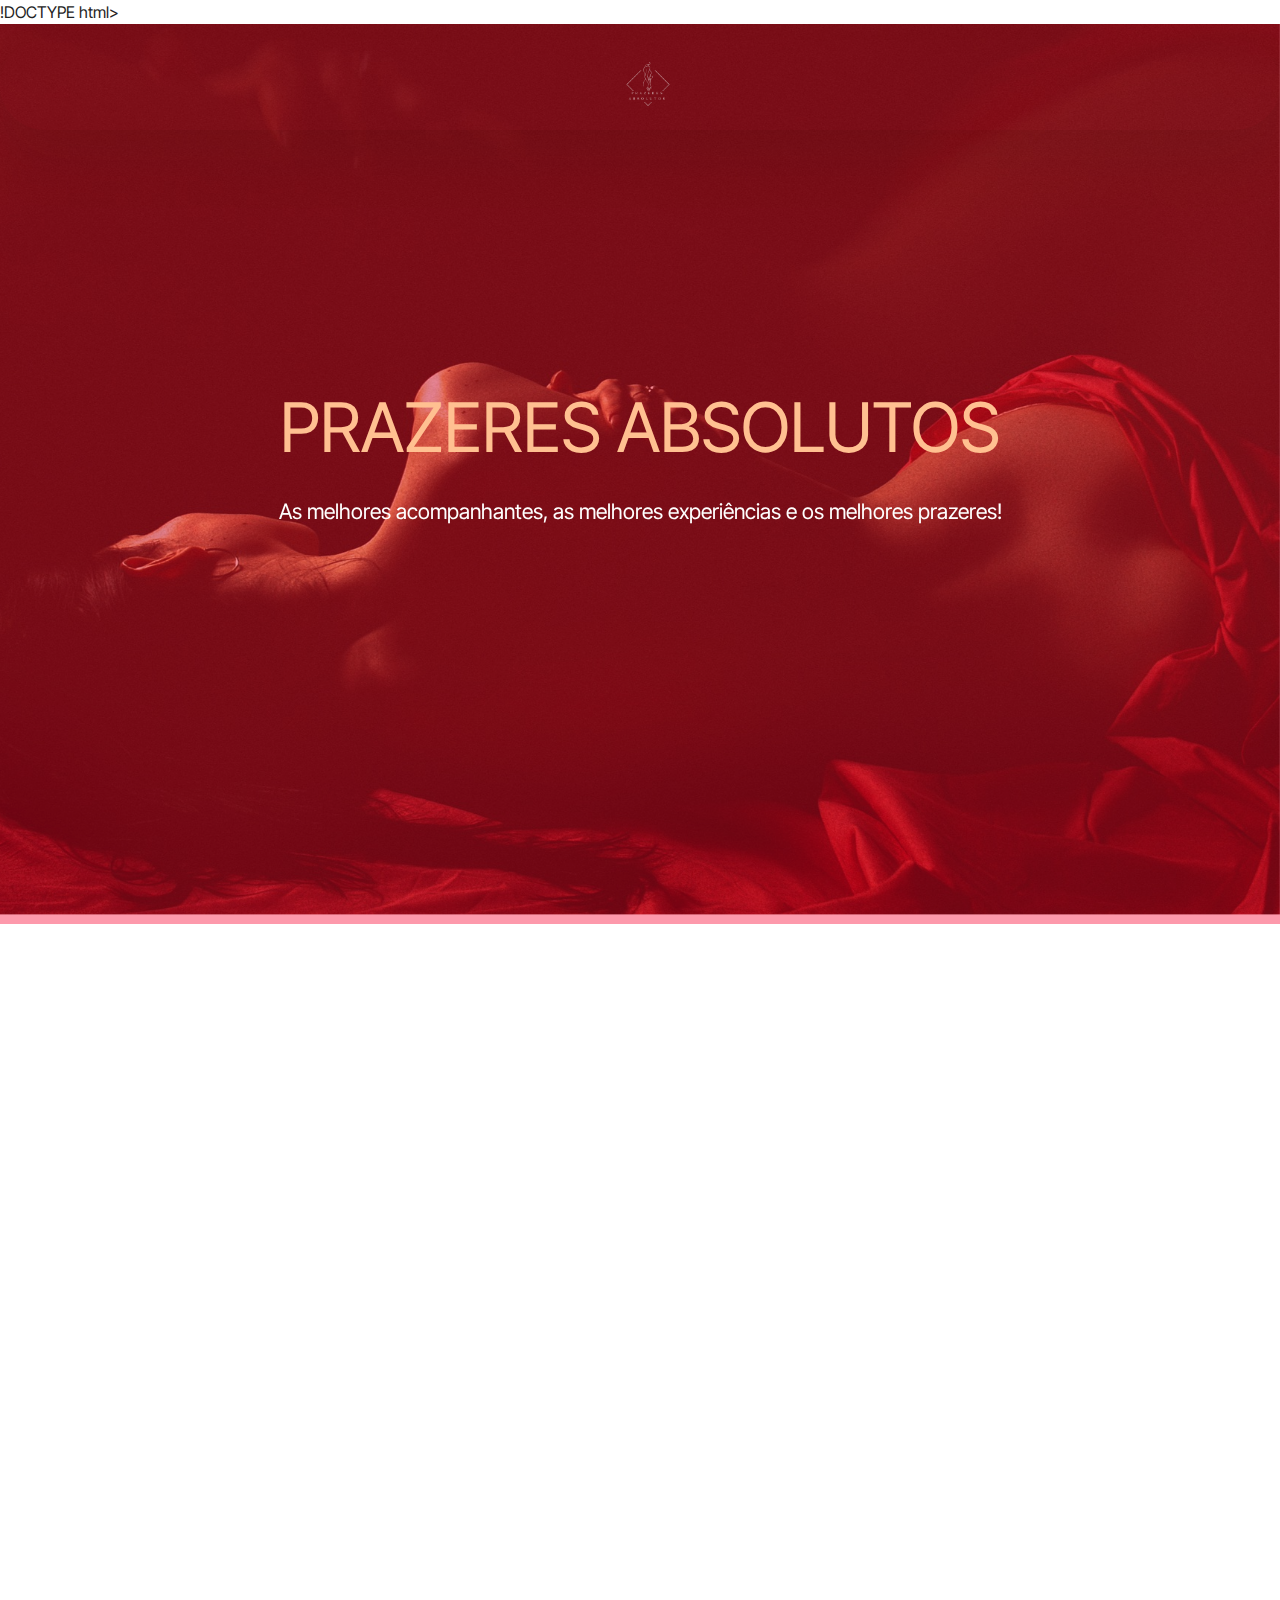
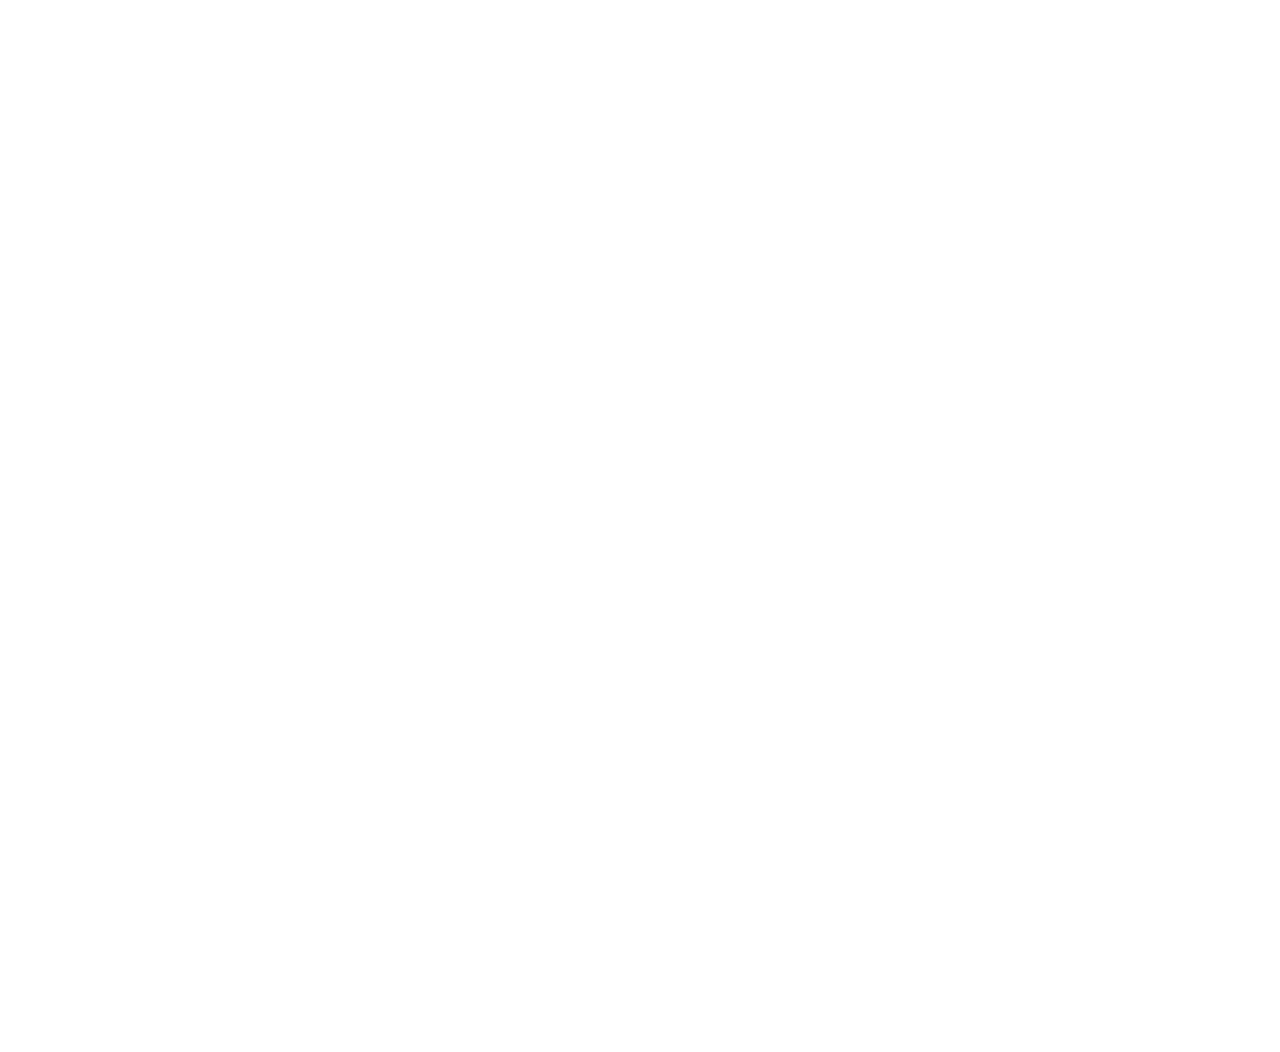
==== index.html @ 5fd688e0 "Subindo site inicial" ====
!DOCTYPE html>
<html  >
<head>
  <!-- Site made with Mobirise Website Builder v5.9.18, https://mobirise.com -->
  <meta charset="UTF-8">
  <meta http-equiv="X-UA-Compatible" content="IE=edge">
  <meta name="generator" content="Mobirise v5.9.18, mobirise.com">
  <meta name="viewport" content="width=device-width, initial-scale=1, minimum-scale=1">
  <link rel="shortcut icon" href="assets/images/prazeres-removebg-preview-4.png" type="image/x-icon">
  <meta name="description" content="">
  
  
  <title>Home</title>
  <link rel="stylesheet" href="assets/web/assets/mobirise-icons2/mobirise2.css">
  <link rel="stylesheet" href="assets/bootstrap/css/bootstrap.min.css">
  <link rel="stylesheet" href="assets/bootstrap/css/bootstrap-grid.min.css">
  <link rel="stylesheet" href="assets/bootstrap/css/bootstrap-reboot.min.css">
  <link rel="stylesheet" href="assets/parallax/jarallax.css">
  <link rel="stylesheet" href="assets/animatecss/animate.css">
  <link rel="stylesheet" href="assets/dropdown/css/style.css">
  <link rel="stylesheet" href="assets/theme/css/style.css">
  <link rel="preload" href="https://fonts.googleapis.com/css?family=Inter+Tight:100,200,300,400,500,600,700,800,900,100i,200i,300i,400i,500i,600i,700i,800i,900i&display=swap" as="style" onload="this.onload=null;this.rel='stylesheet'">
  <noscript><link rel="stylesheet" href="https://fonts.googleapis.com/css?family=Inter+Tight:100,200,300,400,500,600,700,800,900,100i,200i,300i,400i,500i,600i,700i,800i,900i&display=swap"></noscript>
  <link rel="preload" as="style" href="assets/mobirise/css/mbr-additional.css?v=sujqkR"><link rel="stylesheet" href="assets/mobirise/css/mbr-additional.css?v=sujqkR" type="text/css">

  
  
  
</head>
<body>
  
  <section data-bs-version="5.1" class="menu menu3 cid-uwqTTjVSbB" once="menu" id="menu03-5">
	

	<nav class="navbar navbar-dropdown navbar-expand-lg">
		<div class="container">
			<div class="navbar-brand">
				<span class="navbar-logo">
					<a href="index.html">
						<img src="assets/images/prazeres-removebg-preview-4.png" alt="Mobirise Website Builder" style="height: 5rem;">
					</a>
				</span>
				
			</div>
			
			
		</div>
	</nav>
</section>

<section data-bs-version="5.1" class="header18 cid-uwqFkBYXNE mbr-fullscreen mbr-parallax-background" id="header18-0">
  

  <div class="mbr-overlay" style="opacity: 0.4; background-color: rgb(250, 0, 44);"></div>
  <div class="container-fluid">
    <div class="row">
      <div class="content-wrap col-12 col-md-12">
        <h1 class="mbr-section-title mbr-fonts-style mbr-white mb-4 display-1">PRAZERES ABSOLUTOS</h1>
        
        <p class="mbr-fonts-style mbr-text mbr-white mb-4 display-7">As melhores acompanhantes, as melhores experiências e os melhores prazeres!</p>
        
      </div>
    </div>
  </div>
</section>

<section data-bs-version="5.1" class="slider2 cid-uwt3puwHEb" id="slider2-a">
    

    
    <div class="container">
        <div class="row justify-content-center">
            <div class="col-12 col-md-10">
                <div class="carousel slide" id="uwM835O8WH" data-ride="carousel" data-bs-ride="carousel" data-interval="5000" data-bs-interval="5000">
                    <ol class="carousel-indicators">
                        <li data-slide-to="0" data-bs-slide-to="0" class="active" data-target="#uwM835O8WH" data-bs-target="#uwM835O8WH"></li>
                        <li data-slide-to="1" data-bs-slide-to="1" data-target="#uwM835O8WH" data-bs-target="#uwM835O8WH"></li>
                        
                    </ol>
                    <div class="carousel-inner">
                        <div class="carousel-item slider-image item active">
                            <div class="item-wrapper">
                                <div class="mbr-overlay" style="opacity: 0; background-color: rgb(35, 35, 35);">
                                </div>
                                <img class="d-block w-100" src="assets/images/mbr-3.jpg" alt="Mobirise Website Builder" data-slide-to="0" data-bs-slide-to="0">
                                <div class="carousel-caption d-none d-md-block">
                                    <h5 class="mbr-section-subtitle mbr-fonts-style display-5">
                                        <strong>Fulana</strong></h5>
                                    <p class="mbr-section-text mbr-fonts-style display-7">
                                        25 anos</p>
                                </div>
                            </div>
                        </div><div class="carousel-item slider-image item">
                            <div class="item-wrapper">
                                <div class="mbr-overlay" style="opacity: 0; background-color: rgb(35, 35, 35);">
                                </div>
                                <img class="d-block w-100" src="assets/images/mbr-2.jpg" alt="Mobirise Website Builder" data-slide-to="1" data-bs-slide-to="1">
                                <div class="carousel-caption d-none d-md-block">
                                    <h5 class="mbr-section-subtitle mbr-fonts-style display-5">
                                        <strong>Jane Doe</strong></h5>
                                    <p class="mbr-section-text mbr-fonts-style display-7">
                                        20 anos</p>
                                </div>
                            </div>
                        </div>
                        
                        
                    </div>
                    <a class="carousel-control carousel-control-prev" role="button" data-slide="prev" data-bs-slide="prev" href="#uwM835O8WH">
                        <span class="mobi-mbri mobi-mbri-arrow-prev" aria-hidden="true"></span>
                        <span class="sr-only visually-hidden">Previous</span>
                    </a>
                    <a class="carousel-control carousel-control-next" role="button" data-slide="next" data-bs-slide="next" href="#uwM835O8WH">
                        <span class="mobi-mbri mobi-mbri-arrow-next" aria-hidden="true"></span>
                        <span class="sr-only visually-hidden">Next</span>
                    </a>
                </div>
            </div>
        </div>
    </div>
</section>

<section data-bs-version="5.1" class="slider2 cid-uwt9DEPEiF" id="slider2-f">
    

    
    <div class="container">
        <div class="row justify-content-center">
            <div class="col-12 col-md-10">
                <div class="carousel slide" id="uwM836LPSC" data-ride="carousel" data-bs-ride="carousel" data-interval="5000" data-bs-interval="5000">
                    <ol class="carousel-indicators">
                        <li data-slide-to="0" data-bs-slide-to="0" class="active" data-target="#uwM836LPSC" data-bs-target="#uwM836LPSC"></li>
                        <li data-slide-to="1" data-bs-slide-to="1" data-target="#uwM836LPSC" data-bs-target="#uwM836LPSC"></li>
                        
                    </ol>
                    <div class="carousel-inner">
                        <div class="carousel-item slider-image item active">
                            <div class="item-wrapper">
                                <div class="mbr-overlay" style="opacity: 0; background-color: rgb(35, 35, 35);">
                                </div>
                                <img class="d-block w-100" src="assets/images/mbr-3.jpg" alt="Mobirise Website Builder" data-slide-to="0" data-bs-slide-to="0">
                                <div class="carousel-caption d-none d-md-block">
                                    <h5 class="mbr-section-subtitle mbr-fonts-style display-5">
                                        <strong>Fulana</strong></h5>
                                    <p class="mbr-section-text mbr-fonts-style display-7">
                                        25 anos</p>
                                </div>
                            </div>
                        </div><div class="carousel-item slider-image item">
                            <div class="item-wrapper">
                                <div class="mbr-overlay" style="opacity: 0; background-color: rgb(35, 35, 35);">
                                </div>
                                <img class="d-block w-100" src="assets/images/mbr-2.jpg" alt="Mobirise Website Builder" data-slide-to="1" data-bs-slide-to="1">
                                <div class="carousel-caption d-none d-md-block">
                                    <h5 class="mbr-section-subtitle mbr-fonts-style display-5">
                                        <strong>Jane Doe</strong></h5>
                                    <p class="mbr-section-text mbr-fonts-style display-7">
                                        20 anos</p>
                                </div>
                            </div>
                        </div>
                        
                        
                    </div>
                    <a class="carousel-control carousel-control-prev" role="button" data-slide="prev" data-bs-slide="prev" href="#uwM836LPSC">
                        <span class="mobi-mbri mobi-mbri-arrow-prev" aria-hidden="true"></span>
                        <span class="sr-only visually-hidden">Previous</span>
                    </a>
                    <a class="carousel-control carousel-control-next" role="button" data-slide="next" data-bs-slide="next" href="#uwM836LPSC">
                        <span class="mobi-mbri mobi-mbri-arrow-next" aria-hidden="true"></span>
                        <span class="sr-only visually-hidden">Next</span>
                    </a>
                </div>
            </div>
        </div>
    </div>
</section><section class="display-7" style="padding: 0;align-items: center;justify-content: center;flex-wrap: wrap;    align-content: center;display: flex;position: relative;height: 4rem;"><a href="https://mobiri.se/1463954" style="flex: 1 1;height: 4rem;position: absolute;width: 100%;z-index: 1;"><img alt="" style="height: 4rem;" src="[data-uri]"></a><p style="margin: 0;text-align: center;" class="display-7">&#8204;</p><a style="z-index:1" href="https://mobirise.com/html-builder.html">HTML Website Generator</a></section><script src="assets/bootstrap/js/bootstrap.bundle.min.js"></script>  <script src="assets/parallax/jarallax.js"></script>  <script src="assets/smoothscroll/smooth-scroll.js"></script>  <script src="assets/ytplayer/index.js"></script>  <script src="assets/dropdown/js/navbar-dropdown.js"></script>  <script src="assets/theme/js/script.js"></script>  
  
  
 <div id="scrollToTop" class="scrollToTop mbr-arrow-up"><a style="text-align: center;"><i class="mbr-arrow-up-icon mbr-arrow-up-icon-cm cm-icon cm-icon-smallarrow-up"></i></a></div>
    <input name="animation" type="hidden">
  </body>
</html>
---- assets/web/assets/mobirise-icons2/mobirise2.css ----
@font-face {
  font-family: 'Moririse2';
  font-display: swap;
  src:  url('mobirise2.eot?f2bix4');
  src:  url('mobirise2.eot?f2bix4#iefix') format('embedded-opentype'),
    url('mobirise2.ttf?f2bix4') format('truetype'),
    url('mobirise2.woff?f2bix4') format('woff'),
    url('mobirise2.svg?f2bix4#mobirise2') format('svg');
  font-weight: normal;
  font-style: normal;
}

[class^="mobi-"], [class*=" mobi-"] {
  /* use !important to prevent issues with browser extensions that change fonts */
  font-family: 'Moririse2' !important;
  speak: none;
  font-style: normal;
  font-weight: normal;
  font-variant: normal;
  text-transform: none;
  line-height: 1;

  /* Better Font Rendering =========== */
  -webkit-font-smoothing: antialiased;
  -moz-osx-font-smoothing: grayscale;
}

.mobi-mbri-add-submenu:before {
  content: "\e900";
}
.mobi-mbri-alert:before {
  content: "\e901";
}
.mobi-mbri-align-center:before {
  content: "\e902";
}
.mobi-mbri-align-justify:before {
  content: "\e903";
}
.mobi-mbri-align-left:before {
  content: "\e904";
}
.mobi-mbri-align-right:before {
  content: "\e905";
}
.mobi-mbri-android:before {
  content: "\e906";
}
.mobi-mbri-apple:before {
  content: "\e907";
}
.mobi-mbri-arrow-down:before {
  content: "\e908";
}
.mobi-mbri-arrow-next:before {
  content: "\e909";
}
.mobi-mbri-arrow-prev:before {
  content: "\e90a";
}
.mobi-mbri-arrow-up:before {
  content: "\e90b";
}
.mobi-mbri-bold:before {
  content: "\e90c";
}
.mobi-mbri-bookmark:before {
  content: "\e90d";
}
.mobi-mbri-bootstrap:before {
  content: "\e90e";
}
.mobi-mbri-briefcase:before {
  content: "\e90f";
}
.mobi-mbri-browse:before {
  content: "\e910";
}
.mobi-mbri-bulleted-list:before {
  content: "\e911";
}
.mobi-mbri-calendar:before {
  content: "\e912";
}
.mobi-mbri-camera:before {
  content: "\e913";
}
.mobi-mbri-cart-add:before {
  content: "\e914";
}
.mobi-mbri-cart-full:before {
  content: "\e915";
}
.mobi-mbri-cash:before {
  content: "\e916";
}
.mobi-mbri-change-style:before {
  content: "\e917";
}
.mobi-mbri-chat:before {
  content: "\e918";
}
.mobi-mbri-clock:before {
  content: "\e919";
}
.mobi-mbri-close:before {
  content: "\e91a";
}
.mobi-mbri-cloud:before {
  content: "\e91b";
}
.mobi-mbri-code:before {
  content: "\e91c";
}
.mobi-mbri-contact-form:before {
  content: "\e91d";
}
.mobi-mbri-credit-card:before {
  content: "\e91e";
}
.mobi-mbri-cursor-click:before {
  content: "\e91f";
}
.mobi-mbri-cust-feedback:before {
  content: "\e920";
}
.mobi-mbri-database:before {
  content: "\e921";
}
.mobi-mbri-delivery:before {
  content: "\e922";
}
.mobi-mbri-desktop:before {
  content: "\e923";
}
.mobi-mbri-devices:before {
  content: "\e924";
}
.mobi-mbri-down:before {
  content: "\e925";
}
.mobi-mbri-download-2:before {
  content: "\e926";
}
.mobi-mbri-download:before {
  content: "\e927";
}
.mobi-mbri-drag-n-drop-2:before {
  content: "\e928";
}
.mobi-mbri-drag-n-drop:before {
  content: "\e929";
}
.mobi-mbri-edit-2:before {
  content: "\e92a";
}
.mobi-mbri-edit:before {
  content: "\e92b";
}
.mobi-mbri-error:before {
  content: "\e92c";
}
.mobi-mbri-extension:before {
  content: "\e92d";
}
.mobi-mbri-features:before {
  content: "\e92e";
}
.mobi-mbri-file:before {
  content: "\e92f";
}
.mobi-mbri-flag:before {
  content: "\e930";
}
.mobi-mbri-folder:before {
  content: "\e931";
}
.mobi-mbri-gift:before {
  content: "\e932";
}
.mobi-mbri-github:before {
  content: "\e933";
}
.mobi-mbri-globe-2:before {
  content: "\e934";
}
.mobi-mbri-globe:before {
  content: "\e935";
}
.mobi-mbri-growing-chart:before {
  content: "\e936";
}
.mobi-mbri-hearth:before {
  content: "\e937";
}
.mobi-mbri-help:before {
  content: "\e938";
}
.mobi-mbri-home:before {
  content: "\e939";
}
.mobi-mbri-hot-cup:before {
  content: "\e93a";
}
.mobi-mbri-idea:before {
  content: "\e93b";
}
.mobi-mbri-image-gallery:before {
  content: "\e93c";
}
.mobi-mbri-image-slider:before {
  content: "\e93d";
}
.mobi-mbri-info:before {
  content: "\e93e";
}
.mobi-mbri-italic:before {
  content: "\e93f";
}
.mobi-mbri-key:before {
  content: "\e940";
}
.mobi-mbri-laptop:before {
  content: "\e941";
}
.mobi-mbri-layers:before {
  content: "\e942";
}
.mobi-mbri-left-right:before {
  content: "\e943";
}
.mobi-mbri-left:before {
  content: "\e944";
}
.mobi-mbri-letter:before {
  content: "\e945";
}
.mobi-mbri-like:before {
  content: "\e946";
}
.mobi-mbri-link:before {
  content: "\e947";
}
.mobi-mbri-lock:before {
  content: "\e948";
}
.mobi-mbri-login:before {
  content: "\e949";
}
.mobi-mbri-logout:before {
  content: "\e94a";
}
.mobi-mbri-magic-stick:before {
  content: "\e94b";
}
.mobi-mbri-map-pin:before {
  content: "\e94c";
}
.mobi-mbri-menu:before {
  content: "\e94d";
}
.mobi-mbri-mobile-2:before {
  content: "\e94e";
}
.mobi-mbri-mobile-horizontal:before {
  content: "\e94f";
}
.mobi-mbri-mobile:before {
  content: "\e950";
}
.mobi-mbri-mobirise:before {
  content: "\e951";
}
.mobi-mbri-more-horizontal:before {
  content: "\e952";
}
.mobi-mbri-more-vertical:before {
  content: "\e953";
}
.mobi-mbri-music:before {
  content: "\e954";
}
.mobi-mbri-new-file:before {
  content: "\e955";
}
.mobi-mbri-numbered-list:before {
  content: "\e956";
}
.mobi-mbri-opened-folder:before {
  content: "\e957";
}
.mobi-mbri-pages:before {
  content: "\e958";
}
.mobi-mbri-paper-plane:before {
  content: "\e959";
}
.mobi-mbri-paperclip:before {
  content: "\e95a";
}
.mobi-mbri-phone:before {
  content: "\e95b";
}
.mobi-mbri-photo:before {
  content: "\e95c";
}
.mobi-mbri-photos:before {
  content: "\e95d";
}
.mobi-mbri-pin:before {
  content: "\e95e";
}
.mobi-mbri-play:before {
  content: "\e95f";
}
.mobi-mbri-plus:before {
  content: "\e960";
}
.mobi-mbri-preview:before {
  content: "\e961";
}
.mobi-mbri-print:before {
  content: "\e962";
}
.mobi-mbri-protect:before {
  content: "\e963";
}
.mobi-mbri-question:before {
  content: "\e964";
}
.mobi-mbri-quote-left:before {
  content: "\e965";
}
.mobi-mbri-quote-right:before {
  content: "\e966";
}
.mobi-mbri-redo:before {
  content: "\e967";
}
.mobi-mbri-refresh:before {
  content: "\e968";
}
.mobi-mbri-responsive-2:before {
  content: "\e969";
}
.mobi-mbri-responsive:before {
  content: "\e96a";
}
.mobi-mbri-right:before {
  content: "\e96b";
}
.mobi-mbri-rocket:before {
  content: "\e96c";
}
.mobi-mbri-sad-face:before {
  content: "\e96d";
}
.mobi-mbri-sale:before {
  content: "\e96e";
}
.mobi-mbri-save:before {
  content: "\e96f";
}
.mobi-mbri-search:before {
  content: "\e970";
}
.mobi-mbri-setting-2:before {
  content: "\e971";
}
.mobi-mbri-setting-3:before {
  content: "\e972";
}
.mobi-mbri-setting:before {
  content: "\e973";
}
.mobi-mbri-share:before {
  content: "\e974";
}
.mobi-mbri-shopping-bag:before {
  content: "\e975";
}
.mobi-mbri-shopping-basket:before {
  content: "\e976";
}
.mobi-mbri-shopping-cart:before {
  content: "\e977";
}
.mobi-mbri-sites:before {
  content: "\e978";
}
.mobi-mbri-smile-face:before {
  content: "\e979";
}
.mobi-mbri-speed:before {
  content: "\e97a";
}
.mobi-mbri-star:before {
  content: "\e97b";
}
.mobi-mbri-success:before {
  content: "\e97c";
}
.mobi-mbri-sun:before {
  content: "\e97d";
}
.mobi-mbri-sun2:before {
  content: "\e97e";
}
.mobi-mbri-tablet-vertical:before {
  content: "\e97f";
}
.mobi-mbri-tablet:before {
  content: "\e980";
}
.mobi-mbri-target:before {
  content: "\e981";
}
.mobi-mbri-timer:before {
  content: "\e982";
}
.mobi-mbri-to-ftp:before {
  content: "\e983";
}
.mobi-mbri-to-local-drive:before {
  content: "\e984";
}
.mobi-mbri-touch-swipe:before {
  content: "\e985";
}
.mobi-mbri-touch:before {
  content: "\e986";
}
.mobi-mbri-trash:before {
  content: "\e987";
}
.mobi-mbri-underline:before {
  content: "\e988";
}
.mobi-mbri-undo:before {
  content: "\e989";
}
.mobi-mbri-unlink:before {
  content: "\e98a";
}
.mobi-mbri-unlock:before {
  content: "\e98b";
}
.mobi-mbri-up-down:before {
  content: "\e98c";
}
.mobi-mbri-up:before {
  content: "\e98d";
}
.mobi-mbri-update:before {
  content: "\e98e";
}
.mobi-mbri-upload-2:before {
  content: "\e98f";
}
.mobi-mbri-upload:before {
  content: "\e990";
}
.mobi-mbri-user-2:before {
  content: "\e991";
}
.mobi-mbri-user:before {
  content: "\e992";
}
.mobi-mbri-users:before {
  content: "\e993";
}
.mobi-mbri-video-play:before {
  content: "\e994";
}
.mobi-mbri-video:before {
  content: "\e995";
}
.mobi-mbri-watch:before {
  content: "\e996";
}
.mobi-mbri-website-theme-2:before {
  content: "\e997";
}
.mobi-mbri-website-theme:before {
  content: "\e998";
}
.mobi-mbri-wifi:before {
  content: "\e999";
}
.mobi-mbri-windows:before {
  content: "\e99a";
}
.mobi-mbri-zoom-in:before {
  content: "\e99b";
}
.mobi-mbri-zoom-out:before {
  content: "\e99c";
}
---- assets/parallax/jarallax.css ----
.jarallax {
    position: relative;
    z-index: 0;
}
.jarallax > .jarallax-img {
    position: absolute;
    object-fit: cover;
    /* support for plugin https://github.com/bfred-it/object-fit-images */
    font-family: 'object-fit: cover;';
    top: 0;
    left: 0;
    width: 100%;
    height: 100%;
    z-index: -1;
}
---- assets/dropdown/css/style.css ----
.navbar-dropdown {
  left: 0;
  padding: 0;
  position: absolute;
  right: 0;
  top: 0;
  transition: all 0.45s ease;
  z-index: 1030;
  background: #282828; }
  .navbar-dropdown .navbar-logo {
    margin-right: 0.8rem;
    transition: margin 0.3s ease-in-out;
    vertical-align: middle; }
    .navbar-dropdown .navbar-logo img {
      height: 3.125rem;
      transition: all 0.3s ease-in-out; }
    .navbar-dropdown .navbar-logo.mbr-iconfont {
      font-size: 3.125rem;
      line-height: 3.125rem; }
  .navbar-dropdown .navbar-caption {
    font-weight: 700;
    white-space: normal;
    vertical-align: -4px;
    line-height: 3.125rem !important; }
    .navbar-dropdown .navbar-caption, .navbar-dropdown .navbar-caption:hover {
      color: inherit;
      text-decoration: none; }
  .navbar-dropdown .mbr-iconfont + .navbar-caption {
    vertical-align: -1px; }
  .navbar-dropdown.navbar-fixed-top {
    position: fixed; }
  .navbar-dropdown .navbar-brand span {
    vertical-align: -4px; }
  .navbar-dropdown.bg-color.transparent {
    background: none; }
  .navbar-dropdown.navbar-short .navbar-brand {
    padding: 0.625rem 0; }
    .navbar-dropdown.navbar-short .navbar-brand span {
      vertical-align: -1px; }
  .navbar-dropdown.navbar-short .navbar-caption {
    line-height: 2.375rem !important;
    vertical-align: -2px; }
  .navbar-dropdown.navbar-short .navbar-logo {
    margin-right: 0.5rem; }
    .navbar-dropdown.navbar-short .navbar-logo img {
      height: 2.375rem; }
    .navbar-dropdown.navbar-short .navbar-logo.mbr-iconfont {
      font-size: 2.375rem;
      line-height: 2.375rem; }
  .navbar-dropdown.navbar-short .mbr-table-cell {
    height: 3.625rem; }
  .navbar-dropdown .navbar-close {
    left: 0.6875rem;
    position: fixed;
    top: 0.75rem;
    z-index: 1000; }
  .navbar-dropdown .hamburger-icon {
    content: "";
    display: inline-block;
    vertical-align: middle;
    width: 16px;
    -webkit-box-shadow: 0 -6px 0 1px #282828,0 0 0 1px #282828,0 6px 0 1px #282828;
    -moz-box-shadow: 0 -6px 0 1px #282828,0 0 0 1px #282828,0 6px 0 1px #282828;
    box-shadow: 0 -6px 0 1px #282828,0 0 0 1px #282828,0 6px 0 1px #282828; }

.dropdown-menu .dropdown-toggle[data-toggle="dropdown-submenu"]::after {
  border-bottom: 0.35em solid transparent;
  border-left: 0.35em solid;
  border-right: 0;
  border-top: 0.35em solid transparent;
  margin-left: 0.3rem; }

.dropdown-menu .dropdown-item:focus {
  outline: 0; }

.nav-dropdown {
  font-size: 0.75rem;
  font-weight: 500;
  height: auto !important; }
  .nav-dropdown .nav-btn {
    padding-left: 1rem; }
  .nav-dropdown .link {
    margin: .667em 1.667em;
    font-weight: 500;
    padding: 0;
    transition: color .2s ease-in-out; }
    .nav-dropdown .link.dropdown-toggle {
      margin-right: 2.583em; }
      .nav-dropdown .link.dropdown-toggle::after {
        margin-left: .25rem;
        border-top: 0.35em solid;
        border-right: 0.35em solid transparent;
        border-left: 0.35em solid transparent;
        border-bottom: 0; }
      .nav-dropdown .link.dropdown-toggle[aria-expanded="true"] {
        margin: 0;
        padding: 0.667em 3.263em  0.667em 1.667em; }
  .nav-dropdown .link::after,
  .nav-dropdown .dropdown-item::after {
    color: inherit; }
  .nav-dropdown .btn {
    font-size: 0.75rem;
    font-weight: 700;
    letter-spacing: 0;
    margin-bottom: 0;
    padding-left: 1.25rem;
    padding-right: 1.25rem; }
  .nav-dropdown .dropdown-menu {
    border-radius: 0;
    border: 0;
    left: 0;
    margin: 0;
    padding-bottom: 1.25rem;
    padding-top: 1.25rem;
    position: relative; }
  .nav-dropdown .dropdown-submenu {
    margin-left: 0.125rem;
    top: 0; }
  .nav-dropdown .dropdown-item {
    font-weight: 500;
    line-height: 2;
    padding: 0.3846em 4.615em 0.3846em 1.5385em;
    position: relative;
    transition: color .2s ease-in-out, background-color .2s ease-in-out; }
    .nav-dropdown .dropdown-item::after {
      margin-top: -0.3077em;
      position: absolute;
      right: 1.1538em;
      top: 50%; }
    .nav-dropdown .dropdown-item:focus, .nav-dropdown .dropdown-item:hover {
      background: none; }

@media (max-width: 767px) {
  .nav-dropdown.navbar-toggleable-sm {
    bottom: 0;
    display: none;
    left: 0;
    overflow-x: hidden;
    position: fixed;
    top: 0;
    transform: translateX(-100%);
    -ms-transform: translateX(-100%);
    -webkit-transform: translateX(-100%);
    width: 18.75rem;
    z-index: 999; } }
.nav-dropdown.navbar-toggleable-xl {
  bottom: 0;
  display: none;
  left: 0;
  overflow-x: hidden;
  position: fixed;
  top: 0;
  transform: translateX(-100%);
  -ms-transform: translateX(-100%);
  -webkit-transform: translateX(-100%);
  width: 18.75rem;
  z-index: 999; }

.nav-dropdown-sm {
  display: block !important;
  overflow-x: hidden;
  overflow: auto;
  padding-top: 3.875rem; }
  .nav-dropdown-sm::after {
    content: "";
    display: block;
    height: 3rem;
    width: 100%; }
  .nav-dropdown-sm.collapse.in ~ .navbar-close {
    display: block !important; }
  .nav-dropdown-sm.collapsing, .nav-dropdown-sm.collapse.in {
    transform: translateX(0);
    -ms-transform: translateX(0);
    -webkit-transform: translateX(0);
    transition: all 0.25s ease-out;
    -webkit-transition: all 0.25s ease-out;
    background: #282828; }
  .nav-dropdown-sm.collapsing[aria-expanded="false"] {
    transform: translateX(-100%);
    -ms-transform: translateX(-100%);
    -webkit-transform: translateX(-100%); }
  .nav-dropdown-sm .nav-item {
    display: block;
    margin-left: 0 !important;
    padding-left: 0; }
  .nav-dropdown-sm .link,
  .nav-dropdown-sm .dropdown-item {
    border-top: 1px dotted rgba(255, 255, 255, 0.1);
    font-size: 0.8125rem;
    line-height: 1.6;
    margin: 0 !important;
    padding: 0.875rem 2.4rem 0.875rem 1.5625rem !important;
    position: relative;
    white-space: normal; }
    .nav-dropdown-sm .link:focus, .nav-dropdown-sm .link:hover,
    .nav-dropdown-sm .dropdown-item:focus,
    .nav-dropdown-sm .dropdown-item:hover {
      background: rgba(0, 0, 0, 0.2) !important;
      color: #c0a375; }
  .nav-dropdown-sm .nav-btn {
    position: relative;
    padding: 1.5625rem 1.5625rem 0 1.5625rem; }
    .nav-dropdown-sm .nav-btn::before {
      border-top: 1px dotted rgba(255, 255, 255, 0.1);
      content: "";
      left: 0;
      position: absolute;
      top: 0;
      width: 100%; }
    .nav-dropdown-sm .nav-btn + .nav-btn {
      padding-top: 0.625rem; }
      .nav-dropdown-sm .nav-btn + .nav-btn::before {
        display: none; }
  .nav-dropdown-sm .btn {
    padding: 0.625rem 0; }
  .nav-dropdown-sm .dropdown-toggle[data-toggle="dropdown-submenu"]::after {
    margin-left: .25rem;
    border-top: 0.35em solid;
    border-right: 0.35em solid transparent;
    border-left: 0.35em solid transparent;
    border-bottom: 0; }
  .nav-dropdown-sm .dropdown-toggle[data-toggle="dropdown-submenu"][aria-expanded="true"]::after {
    border-top: 0;
    border-right: 0.35em solid transparent;
    border-left: 0.35em solid transparent;
    border-bottom: 0.35em solid; }
  .nav-dropdown-sm .dropdown-menu {
    margin: 0;
    padding: 0;
    position: relative;
    top: 0;
    left: 0;
    width: 100%;
    border: 0;
    float: none;
    border-radius: 0;
    background: none; }
  .nav-dropdown-sm .dropdown-submenu {
    left: 100%;
    margin-left: 0.125rem;
    margin-top: -1.25rem;
    top: 0; }

.navbar-toggleable-sm .nav-dropdown .dropdown-menu {
  position: absolute; }

.navbar-toggleable-sm .nav-dropdown .dropdown-submenu {
  left: 100%;
  margin-left: 0.125rem;
  margin-top: -1.25rem;
  top: 0; }

.navbar-toggleable-sm.opened .nav-dropdown .dropdown-menu {
  position: relative; }

.navbar-toggleable-sm.opened .nav-dropdown .dropdown-submenu {
  left: 0;
  margin-left: 00rem;
  margin-top: 0rem;
  top: 0; }

.is-builder .nav-dropdown.collapsing {
  transition: none !important; }
---- assets/theme/css/style.css ----
@charset "UTF-8";
section {
  background-color: #ffffff;
}

body {
  font-style: normal;
  line-height: 1.5;
  font-weight: 400;
  color: #232323;
  position: relative;
}

button {
  background-color: transparent;
  border-color: transparent;
}

.embla__button,
.carousel-control {
  background-color: #edefea !important;
  opacity: 0.8 !important;
  color: #464845 !important;
  border-color: #edefea !important;
}

.carousel .close,
.modalWindow .close {
  background-color: #edefea !important;
  color: #464845 !important;
  border-color: #edefea !important;
  opacity: 0.8 !important;
}

.carousel .close:hover,
.modalWindow .close:hover {
  opacity: 1 !important;
}

.carousel-indicators li {
  background-color: #edefea !important;
  border: 2px solid #464845 !important;
}

.carousel-indicators li:hover,
.carousel-indicators li:active {
  opacity: 0.8 !important;
}

.embla__button:hover,
.carousel-control:hover {
  background-color: #edefea !important;
  opacity: 1 !important;
}

.modalWindow-video-container {
  height: 80%;
}

section,
.container,
.container-fluid {
  position: relative;
  word-wrap: break-word;
}

a.mbr-iconfont:hover {
  text-decoration: none;
}

.article .lead p,
.article .lead ul,
.article .lead ol,
.article .lead pre,
.article .lead blockquote {
  margin-bottom: 0;
}

a {
  font-style: normal;
  font-weight: 400;
  cursor: pointer;
}
a, a:hover {
  text-decoration: none;
}

.mbr-section-title {
  font-style: normal;
  line-height: 1.3;
}

.mbr-section-subtitle {
  line-height: 1.3;
}

.mbr-text {
  font-style: normal;
  line-height: 1.7;
}

h1,
h2,
h3,
h4,
h5,
h6,
.display-1,
.display-2,
.display-4,
.display-5,
.display-7,
span,
p,
a {
  line-height: 1;
  word-break: break-word;
  word-wrap: break-word;
  font-weight: 400;
}

b,
strong {
  font-weight: bold;
}

input:-webkit-autofill, input:-webkit-autofill:hover, input:-webkit-autofill:focus, input:-webkit-autofill:active {
  transition-delay: 9999s;
  -webkit-transition-property: background-color, color;
  transition-property: background-color, color;
}

textarea[type=hidden] {
  display: none;
}

section {
  background-position: 50% 50%;
  background-repeat: no-repeat;
  background-size: cover;
}
section .mbr-background-video,
section .mbr-background-video-preview {
  position: absolute;
  bottom: 0;
  left: 0;
  right: 0;
  top: 0;
}

.hidden {
  visibility: hidden;
}

.mbr-z-index20 {
  z-index: 20;
}

/*! Base colors */
.mbr-white {
  color: #ffffff;
}

.mbr-black {
  color: #111111;
}

.mbr-bg-white {
  background-color: #ffffff;
}

.mbr-bg-black {
  background-color: #000000;
}

/*! Text-aligns */
.align-left {
  text-align: left;
}

.align-center {
  text-align: center;
}

.align-right {
  text-align: right;
}

/*! Font-weight  */
.mbr-light {
  font-weight: 300;
}

.mbr-regular {
  font-weight: 400;
}

.mbr-semibold {
  font-weight: 500;
}

.mbr-bold {
  font-weight: 700;
}

/*! Media  */
.media-content {
  flex-basis: 100%;
}

.media-container-row {
  display: flex;
  flex-direction: row;
  flex-wrap: wrap;
  justify-content: center;
  align-content: center;
  align-items: start;
}
.media-container-row .media-size-item {
  width: 400px;
}

.media-container-column {
  display: flex;
  flex-direction: column;
  flex-wrap: wrap;
  justify-content: center;
  align-content: center;
  align-items: stretch;
}
.media-container-column > * {
  width: 100%;
}

@media (min-width: 992px) {
  .media-container-row {
    flex-wrap: nowrap;
  }
}
figure {
  margin-bottom: 0;
  overflow: hidden;
}

figure[mbr-media-size] {
  transition: width 0.1s;
}

img,
iframe {
  display: block;
  width: 100%;
}

.card {
  background-color: transparent;
  border: none;
}

.card-box {
  width: 100%;
}

.card-img {
  text-align: center;
  flex-shrink: 0;
  -webkit-flex-shrink: 0;
}

.media {
  max-width: 100%;
  margin: 0 auto;
}

.mbr-figure {
  align-self: center;
}

.media-container > div {
  max-width: 100%;
}

.mbr-figure img,
.card-img img {
  width: 100%;
}

@media (max-width: 991px) {
  .media-size-item {
    width: auto !important;
  }
  .media {
    width: auto;
  }
  .mbr-figure {
    width: 100% !important;
  }
}
/*! Buttons */
.mbr-section-btn {
  margin-left: -0.6rem;
  margin-right: -0.6rem;
  font-size: 0;
}

.btn {
  font-weight: 600;
  border-width: 1px;
  font-style: normal;
  margin: 0.6rem 0.6rem;
  white-space: normal;
  transition: all 0.2s ease-in-out;
  display: inline-flex;
  align-items: center;
  justify-content: center;
  word-break: break-word;
}

.btn-sm {
  font-weight: 600;
  letter-spacing: 0px;
  transition: all 0.3s ease-in-out;
}

.btn-md {
  font-weight: 600;
  letter-spacing: 0px;
  transition: all 0.3s ease-in-out;
}

.btn-lg {
  font-weight: 600;
  letter-spacing: 0px;
  transition: all 0.3s ease-in-out;
}

.btn-form {
  margin: 0;
}
.btn-form:hover {
  cursor: pointer;
}

nav .mbr-section-btn {
  margin-left: 0rem;
  margin-right: 0rem;
}

/*! Btn icon margin */
.btn .mbr-iconfont,
.btn.btn-sm .mbr-iconfont {
  order: 1;
  cursor: pointer;
  margin-left: 0.5rem;
  vertical-align: sub;
}

.btn.btn-md .mbr-iconfont,
.btn.btn-md .mbr-iconfont {
  margin-left: 0.8rem;
}

.mbr-regular {
  font-weight: 400;
}

.mbr-semibold {
  font-weight: 500;
}

.mbr-bold {
  font-weight: 700;
}

[type=submit] {
  -webkit-appearance: none;
}

/*! Full-screen */
.mbr-fullscreen .mbr-overlay {
  min-height: 100vh;
}

.mbr-fullscreen {
  display: flex;
  display: -moz-flex;
  display: -ms-flex;
  display: -o-flex;
  align-items: center;
  min-height: 100vh;
  padding-top: 3rem;
  padding-bottom: 3rem;
}

/*! Map */
.map {
  height: 25rem;
  position: relative;
}
.map iframe {
  width: 100%;
  height: 100%;
}

/*! Scroll to top arrow */
.mbr-arrow-up {
  bottom: 25px;
  right: 90px;
  position: fixed;
  text-align: right;
  z-index: 5000;
  color: #ffffff;
  font-size: 22px;
}

.mbr-arrow-up a {
  background: rgba(0, 0, 0, 0.2);
  border-radius: 50%;
  color: #fff;
  display: inline-block;
  height: 60px;
  width: 60px;
  border: 2px solid #fff;
  outline-style: none !important;
  position: relative;
  text-decoration: none;
  transition: all 0.3s ease-in-out;
  cursor: pointer;
  text-align: center;
}
.mbr-arrow-up a:hover {
  background-color: rgba(0, 0, 0, 0.4);
}
.mbr-arrow-up a i {
  line-height: 60px;
}

.mbr-arrow-up-icon {
  display: block;
  color: #fff;
}

.mbr-arrow-up-icon::before {
  content: "›";
  display: inline-block;
  font-family: serif;
  font-size: 22px;
  line-height: 1;
  font-style: normal;
  position: relative;
  top: 6px;
  left: -4px;
  transform: rotate(-90deg);
}

/*! Arrow Down */
.mbr-arrow {
  position: absolute;
  bottom: 45px;
  left: 50%;
  width: 60px;
  height: 60px;
  cursor: pointer;
  background-color: rgba(80, 80, 80, 0.5);
  border-radius: 50%;
  transform: translateX(-50%);
}
@media (max-width: 767px) {
  .mbr-arrow {
    display: none;
  }
}
.mbr-arrow > a {
  display: inline-block;
  text-decoration: none;
  outline-style: none;
  animation: arrowdown 1.7s ease-in-out infinite;
  color: #ffffff;
}
.mbr-arrow > a > i {
  position: absolute;
  top: -2px;
  left: 15px;
  font-size: 2rem;
}

#scrollToTop a i::before {
  content: "";
  position: absolute;
  display: block;
  border-bottom: 2.5px solid #fff;
  border-left: 2.5px solid #fff;
  width: 27.8%;
  height: 27.8%;
  left: 50%;
  top: 51%;
  transform: translateY(-30%) translateX(-50%) rotate(135deg);
}

@keyframes arrowdown {
  0% {
    transform: translateY(0px);
  }
  50% {
    transform: translateY(-5px);
  }
  100% {
    transform: translateY(0px);
  }
}
@media (max-width: 500px) {
  .mbr-arrow-up {
    left: 0;
    right: 0;
    text-align: center;
  }
}
/*Gradients animation*/
@keyframes gradient-animation {
  from {
    background-position: 0% 100%;
    animation-timing-function: ease-in-out;
  }
  to {
    background-position: 100% 0%;
    animation-timing-function: ease-in-out;
  }
}
.bg-gradient {
  background-size: 200% 200%;
  animation: gradient-animation 5s infinite alternate;
  -webkit-animation: gradient-animation 5s infinite alternate;
}

.menu .navbar-brand {
  display: -webkit-flex;
}
.menu .navbar-brand span {
  display: flex;
  display: -webkit-flex;
}
.menu .navbar-brand .navbar-caption-wrap {
  display: -webkit-flex;
}
.menu .navbar-brand .navbar-logo img {
  display: -webkit-flex;
  width: auto;
}
@media (min-width: 768px) and (max-width: 991px) {
  .menu .navbar-toggleable-sm .navbar-nav {
    display: -ms-flexbox;
  }
}
@media (max-width: 991px) {
  .menu .navbar-collapse {
    max-height: 93.5vh;
  }
  .menu .navbar-collapse.show {
    overflow: auto;
  }
}
@media (min-width: 992px) {
  .menu .navbar-nav.nav-dropdown {
    display: -webkit-flex;
  }
  .menu .navbar-toggleable-sm .navbar-collapse {
    display: -webkit-flex !important;
  }
  .menu .collapsed .navbar-collapse {
    max-height: 93.5vh;
  }
  .menu .collapsed .navbar-collapse.show {
    overflow: auto;
  }
}
@media (max-width: 767px) {
  .menu .navbar-collapse {
    max-height: 80vh;
  }
}

.nav-link .mbr-iconfont {
  margin-right: 0.5rem;
}

.navbar {
  display: -webkit-flex;
  -webkit-flex-wrap: wrap;
  -webkit-align-items: center;
  -webkit-justify-content: space-between;
}

.navbar-collapse {
  -webkit-flex-basis: 100%;
  -webkit-flex-grow: 1;
  -webkit-align-items: center;
}

.nav-dropdown .link {
  padding: 0.667em 1.667em !important;
  margin: 0 !important;
}

.nav {
  display: -webkit-flex;
  -webkit-flex-wrap: wrap;
}

.row {
  display: -webkit-flex;
  -webkit-flex-wrap: wrap;
}

.justify-content-center {
  -webkit-justify-content: center;
}

.form-inline {
  display: -webkit-flex;
}

.card-wrapper {
  -webkit-flex: 1;
}

.carousel-control {
  z-index: 10;
  display: -webkit-flex;
}

.carousel-controls {
  display: -webkit-flex;
}

.media {
  display: -webkit-flex;
}

.form-group:focus {
  outline: none;
}

.jq-selectbox__select {
  padding: 7px 0;
  position: relative;
}

.jq-selectbox__dropdown {
  overflow: hidden;
  border-radius: 10px;
  position: absolute;
  top: 100%;
  left: 0 !important;
  width: 100% !important;
}

.jq-selectbox__trigger-arrow {
  right: 0;
  transform: translateY(-50%);
}

.jq-selectbox li {
  padding: 1.07em 0.5em;
}

input[type=range] {
  padding-left: 0 !important;
  padding-right: 0 !important;
}

.modal-dialog,
.modal-content {
  height: 100%;
}

.modal-dialog .carousel-inner {
  height: calc(100vh - 1.75rem);
}
@media (max-width: 575px) {
  .modal-dialog .carousel-inner {
    height: calc(100vh - 1rem);
  }
}

.carousel-item {
  text-align: center;
}

.carousel-item img {
  margin: auto;
}

.navbar-toggler {
  align-self: flex-start;
  padding: 0.25rem 0.75rem;
  font-size: 1.25rem;
  line-height: 1;
  background: transparent;
  border: 1px solid transparent;
  border-radius: 0.25rem;
}

.navbar-toggler:focus,
.navbar-toggler:hover {
  text-decoration: none;
  box-shadow: none;
}

.navbar-toggler-icon {
  display: inline-block;
  width: 1.5em;
  height: 1.5em;
  vertical-align: middle;
  content: "";
  background: no-repeat center center;
  background-size: 100% 100%;
}

.navbar-toggler-left {
  position: absolute;
  left: 1rem;
}

.navbar-toggler-right {
  position: absolute;
  right: 1rem;
}

.card-img {
  width: auto;
}

.menu .navbar.collapsed:not(.beta-menu) {
  flex-direction: column;
}

.carousel-item.active,
.carousel-item-next,
.carousel-item-prev {
  display: flex;
}

.note-air-layout .dropup .dropdown-menu,
.note-air-layout .navbar-fixed-bottom .dropdown .dropdown-menu {
  bottom: initial !important;
}

html,
body {
  height: auto;
  min-height: 100vh;
}

.dropup .dropdown-toggle::after {
  display: none;
}

.form-asterisk {
  font-family: initial;
  position: absolute;
  top: -2px;
  font-weight: normal;
}

.form-control-label {
  position: relative;
  cursor: pointer;
  margin-bottom: 0.357em;
  padding: 0;
}

.alert {
  color: #ffffff;
  border-radius: 0;
  border: 0;
  font-size: 1.1rem;
  line-height: 1.5;
  margin-bottom: 1.875rem;
  padding: 1.25rem;
  position: relative;
  text-align: center;
}
.alert.alert-form::after {
  background-color: inherit;
  bottom: -7px;
  content: "";
  display: block;
  height: 14px;
  left: 50%;
  margin-left: -7px;
  position: absolute;
  transform: rotate(45deg);
  width: 14px;
}

.form-control {
  background-color: #ffffff;
  background-clip: border-box;
  color: #232323;
  line-height: 1rem !important;
  height: auto;
  padding: 1.2rem 2rem;
  transition: border-color 0.25s ease 0s;
  border: 1px solid transparent !important;
  border-radius: 4px;
  box-shadow: rgba(0, 0, 0, 0.07) 0px 1px 1px 0px, rgba(0, 0, 0, 0.07) 0px 1px 3px 0px, rgba(0, 0, 0, 0.03) 0px 0px 0px 1px;
}
.form-active .form-control:invalid {
  border-color: red;
}

.row > * {
  padding-right: 1rem;
  padding-left: 1rem;
}

form .row {
  margin-left: -0.6rem;
  margin-right: -0.6rem;
}
form .row [class*=col] {
  padding-left: 0.6rem;
  padding-right: 0.6rem;
}

form .mbr-section-btn {
  padding-left: 0.6rem;
  padding-right: 0.6rem;
}

form .form-check-input {
  margin-top: 0.5;
}

textarea.form-control {
  line-height: 1.5rem !important;
}

.form-group {
  margin-bottom: 1.2rem;
}

.form-control,
form .btn {
  min-height: 48px;
}

.gdpr-block label span.textGDPR input[name=gdpr] {
  top: 7px;
}

.form-control:focus {
  box-shadow: none;
}

:focus {
  outline: none;
}

.mbr-overlay {
  background-color: #000;
  bottom: 0;
  left: 0;
  opacity: 0.5;
  position: absolute;
  right: 0;
  top: 0;
  z-index: 0;
  pointer-events: none;
}

blockquote {
  font-style: italic;
  padding: 3rem;
  font-size: 1.09rem;
  position: relative;
  border-left: 3px solid;
}

ul,
ol,
pre,
blockquote {
  margin-bottom: 2.3125rem;
}

.mt-4 {
  margin-top: 2rem !important;
}

.mb-4 {
  margin-bottom: 2rem !important;
}

.container,
.container-fluid {
  padding-left: 16px;
  padding-right: 16px;
}

.row {
  margin-left: -16px;
  margin-right: -16px;
}
.row > [class*=col] {
  padding-left: 16px;
  padding-right: 16px;
}

@media (min-width: 992px) {
  .container-fluid {
    padding-left: 32px;
    padding-right: 32px;
  }
}
@media (max-width: 991px) {
  .mbr-container {
    padding-left: 16px;
    padding-right: 16px;
  }
}
.app-video-wrapper > img {
  opacity: 1;
}

.app-video-wrapper {
  background: transparent;
}

.item {
  position: relative;
}

.dropdown-menu .dropdown-menu {
  left: 100%;
}

.dropdown-item + .dropdown-menu {
  display: none;
}

.dropdown-item:hover + .dropdown-menu,
.dropdown-menu:hover {
  display: block;
}

@media (min-aspect-ratio: 16/9) {
  .mbr-video-foreground {
    height: 300% !important;
    top: -100% !important;
  }
}
@media (max-aspect-ratio: 16/9) {
  .mbr-video-foreground {
    width: 300% !important;
    left: -100% !important;
  }
}.engine {
	position: absolute;
	text-indent: -2400px;
	text-align: center;
	padding: 0;
	top: 0;
	left: -2400px;
}
---- assets/mobirise/css/mbr-additional.css ----
.btn {
  border-width: 2px;
}
img,
.card-wrap,
.card-wrapper,
.video-wrapper,
.mbr-figure iframe,
.google-map iframe,
.slide-content,
.plan,
.card,
.item-wrapper {
  border-radius: 2rem !important;
}
.video-wrapper {
  overflow: hidden;
}
body {
  font-family: Inter Tight;
}
.display-1 {
  font-family: 'Inter Tight', sans-serif;
  font-size: 5rem;
  line-height: 1;
}
.display-1 > .mbr-iconfont {
  font-size: 6.25rem;
}
.display-2 {
  font-family: 'Inter Tight', sans-serif;
  font-size: 4rem;
  line-height: 1;
}
.display-2 > .mbr-iconfont {
  font-size: 5rem;
}
.display-4 {
  font-family: 'Inter Tight', sans-serif;
  font-size: 1.4rem;
  line-height: 1.5;
}
.display-4 > .mbr-iconfont {
  font-size: 1.75rem;
}
.display-5 {
  font-family: 'Inter Tight', sans-serif;
  font-size: 2rem;
  line-height: 1.5;
}
.display-5 > .mbr-iconfont {
  font-size: 2.5rem;
}
.display-7 {
  font-family: 'Inter Tight', sans-serif;
  font-size: 1.4rem;
  line-height: 1.3;
}
.display-7 > .mbr-iconfont {
  font-size: 1.75rem;
}
/* ---- Fluid typography for mobile devices ---- */
/* 1.4 - font scale ratio ( bootstrap == 1.42857 ) */
/* 100vw - current viewport width */
/* (48 - 20)  48 == 48rem == 768px, 20 == 20rem == 320px(minimal supported viewport) */
/* 0.65 - min scale variable, may vary */
@media (max-width: 992px) {
  .display-1 {
    font-size: 4rem;
  }
}
@media (max-width: 768px) {
  .display-1 {
    font-size: 3.5rem;
    font-size: calc( 2.4rem + (5 - 2.4) * ((100vw - 20rem) / (48 - 20)));
    line-height: calc( 1.1 * (2.4rem + (5 - 2.4) * ((100vw - 20rem) / (48 - 20))));
  }
  .display-2 {
    font-size: 3.2rem;
    font-size: calc( 2.05rem + (4 - 2.05) * ((100vw - 20rem) / (48 - 20)));
    line-height: calc( 1.3 * (2.05rem + (4 - 2.05) * ((100vw - 20rem) / (48 - 20))));
  }
  .display-4 {
    font-size: 1.12rem;
    font-size: calc( 1.14rem + (1.4 - 1.14) * ((100vw - 20rem) / (48 - 20)));
    line-height: calc( 1.4 * (1.14rem + (1.4 - 1.14) * ((100vw - 20rem) / (48 - 20))));
  }
  .display-5 {
    font-size: 1.6rem;
    font-size: calc( 1.35rem + (2 - 1.35) * ((100vw - 20rem) / (48 - 20)));
    line-height: calc( 1.4 * (1.35rem + (2 - 1.35) * ((100vw - 20rem) / (48 - 20))));
  }
  .display-7 {
    font-size: 1.12rem;
    font-size: calc( 1.14rem + (1.4 - 1.14) * ((100vw - 20rem) / (48 - 20)));
    line-height: calc( 1.4 * (1.14rem + (1.4 - 1.14) * ((100vw - 20rem) / (48 - 20))));
  }
}
@media (min-width: 992px) and (max-width: 1400px) {
  .display-1 {
    font-size: 3.5rem;
    font-size: calc( 2.4rem + (5 - 2.4) * ((100vw - 62rem) / (87 - 62)));
    line-height: calc( 1.1 * (2.4rem + (5 - 2.4) * ((100vw - 62rem) / (87 - 62))));
  }
  .display-2 {
    font-size: 3.2rem;
    font-size: calc( 2.05rem + (4 - 2.05) * ((100vw - 62rem) / (87 - 62)));
    line-height: calc( 1.3 * (2.05rem + (4 - 2.05) * ((100vw - 62rem) / (87 - 62))));
  }
  .display-4 {
    font-size: 1.12rem;
    font-size: calc( 1.14rem + (1.4 - 1.14) * ((100vw - 62rem) / (87 - 62)));
    line-height: calc( 1.4 * (1.14rem + (1.4 - 1.14) * ((100vw - 62rem) / (87 - 62))));
  }
  .display-5 {
    font-size: 1.6rem;
    font-size: calc( 1.35rem + (2 - 1.35) * ((100vw - 62rem) / (87 - 62)));
    line-height: calc( 1.4 * (1.35rem + (2 - 1.35) * ((100vw - 62rem) / (87 - 62))));
  }
  .display-7 {
    font-size: 1.12rem;
    font-size: calc( 1.14rem + (1.4 - 1.14) * ((100vw - 62rem) / (87 - 62)));
    line-height: calc( 1.4 * (1.14rem + (1.4 - 1.14) * ((100vw - 62rem) / (87 - 62))));
  }
}
/* Buttons */
.btn {
  padding: 1.25rem 2rem;
  border-radius: 4px;
}
@media (max-width: 767px) {
  .btn {
    padding: 0.75rem 1.5rem;
  }
}
.btn-sm {
  padding: 0.6rem 1.2rem;
  border-radius: 4px;
}
.btn-md {
  padding: 0.6rem 1.2rem;
  border-radius: 4px;
}
.btn-lg {
  padding: 1.25rem 2rem;
  border-radius: 4px;
}
.bg-primary {
  background-color: #fa002c !important;
}
.bg-success {
  background-color: #3a341c !important;
}
.bg-info {
  background-color: #320707 !important;
}
.bg-warning {
  background-color: #a0e2e1 !important;
}
.bg-danger {
  background-color: #ffea64 !important;
}
.btn-primary,
.btn-primary:active {
  background-color: #fa002c !important;
  border-color: #fa002c !important;
  color: #ffffff !important;
  box-shadow: none;
}
.btn-primary:hover,
.btn-primary:focus,
.btn-primary.focus,
.btn-primary.active {
  color: inherit;
  background-color: #ff2e53 !important;
  border-color: #ff2e53 !important;
  box-shadow: none;
}
.btn-primary.disabled,
.btn-primary:disabled {
  color: #ffffff !important;
  background-color: #ff2e53 !important;
  border-color: #ff2e53 !important;
}
.btn-secondary,
.btn-secondary:active {
  background-color: #ffd7ef !important;
  border-color: #ffd7ef !important;
  color: #d70081 !important;
  box-shadow: none;
}
.btn-secondary:hover,
.btn-secondary:focus,
.btn-secondary.focus,
.btn-secondary.active {
  color: inherit;
  background-color: #ffffff !important;
  border-color: #ffffff !important;
  box-shadow: none;
}
.btn-secondary.disabled,
.btn-secondary:disabled {
  color: #d70081 !important;
  background-color: #ffffff !important;
  border-color: #ffffff !important;
}
.btn-info,
.btn-info:active {
  background-color: #320707 !important;
  border-color: #320707 !important;
  color: #ffffff !important;
  box-shadow: none;
}
.btn-info:hover,
.btn-info:focus,
.btn-info.focus,
.btn-info.active {
  color: inherit;
  background-color: #5f0d0d !important;
  border-color: #5f0d0d !important;
  box-shadow: none;
}
.btn-info.disabled,
.btn-info:disabled {
  color: #ffffff !important;
  background-color: #5f0d0d !important;
  border-color: #5f0d0d !important;
}
.btn-success,
.btn-success:active {
  background-color: #3a341c !important;
  border-color: #3a341c !important;
  color: #ffffff !important;
  box-shadow: none;
}
.btn-success:hover,
.btn-success:focus,
.btn-success.focus,
.btn-success.active {
  color: inherit;
  background-color: #5c532d !important;
  border-color: #5c532d !important;
  box-shadow: none;
}
.btn-success.disabled,
.btn-success:disabled {
  color: #ffffff !important;
  background-color: #5c532d !important;
  border-color: #5c532d !important;
}
.btn-warning,
.btn-warning:active {
  background-color: #a0e2e1 !important;
  border-color: #a0e2e1 !important;
  color: #1f6463 !important;
  box-shadow: none;
}
.btn-warning:hover,
.btn-warning:focus,
.btn-warning.focus,
.btn-warning.active {
  color: inherit;
  background-color: #c7eeed !important;
  border-color: #c7eeed !important;
  box-shadow: none;
}
.btn-warning.disabled,
.btn-warning:disabled {
  color: #1f6463 !important;
  background-color: #c7eeed !important;
  border-color: #c7eeed !important;
}
.btn-danger,
.btn-danger:active {
  background-color: #ffea64 !important;
  border-color: #ffea64 !important;
  color: #645600 !important;
  box-shadow: none;
}
.btn-danger:hover,
.btn-danger:focus,
.btn-danger.focus,
.btn-danger.active {
  color: inherit;
  background-color: #fff197 !important;
  border-color: #fff197 !important;
  box-shadow: none;
}
.btn-danger.disabled,
.btn-danger:disabled {
  color: #645600 !important;
  background-color: #fff197 !important;
  border-color: #fff197 !important;
}
.btn-white,
.btn-white:active {
  background-color: #eff0ec !important;
  border-color: #eff0ec !important;
  color: #757b62 !important;
  box-shadow: none;
}
.btn-white:hover,
.btn-white:focus,
.btn-white.focus,
.btn-white.active {
  color: inherit;
  background-color: #ffffff !important;
  border-color: #ffffff !important;
  box-shadow: none;
}
.btn-white.disabled,
.btn-white:disabled {
  color: #757b62 !important;
  background-color: #ffffff !important;
  border-color: #ffffff !important;
}
.btn-black,
.btn-black:active {
  background-color: #232323 !important;
  border-color: #232323 !important;
  color: #ffffff !important;
  box-shadow: none;
}
.btn-black:hover,
.btn-black:focus,
.btn-black.focus,
.btn-black.active {
  color: inherit;
  background-color: #3d3d3d !important;
  border-color: #3d3d3d !important;
  box-shadow: none;
}
.btn-black.disabled,
.btn-black:disabled {
  color: #ffffff !important;
  background-color: #3d3d3d !important;
  border-color: #3d3d3d !important;
}
.btn-primary-outline,
.btn-primary-outline:active {
  background-color: transparent !important;
  border-color: #fa002c;
  color: #fa002c;
}
.btn-primary-outline:hover,
.btn-primary-outline:focus,
.btn-primary-outline.focus,
.btn-primary-outline.active {
  color: #a3001d !important;
  background-color: transparent !important;
  border-color: #a3001d !important;
  box-shadow: none !important;
}
.btn-primary-outline.disabled,
.btn-primary-outline:disabled {
  color: #ffffff !important;
  background-color: #fa002c !important;
  border-color: #fa002c !important;
}
.btn-secondary-outline,
.btn-secondary-outline:active {
  background-color: transparent !important;
  border-color: #ffd7ef;
  color: #ffd7ef;
}
.btn-secondary-outline:hover,
.btn-secondary-outline:focus,
.btn-secondary-outline.focus,
.btn-secondary-outline.active {
  color: #ff80cc !important;
  background-color: transparent !important;
  border-color: #ff80cc !important;
  box-shadow: none !important;
}
.btn-secondary-outline.disabled,
.btn-secondary-outline:disabled {
  color: #d70081 !important;
  background-color: #ffd7ef !important;
  border-color: #ffd7ef !important;
}
.btn-info-outline,
.btn-info-outline:active {
  background-color: transparent !important;
  border-color: #320707;
  color: #320707;
}
.btn-info-outline:hover,
.btn-info-outline:focus,
.btn-info-outline.focus,
.btn-info-outline.active {
  color: #000000 !important;
  background-color: transparent !important;
  border-color: #000000 !important;
  box-shadow: none !important;
}
.btn-info-outline.disabled,
.btn-info-outline:disabled {
  color: #ffffff !important;
  background-color: #320707 !important;
  border-color: #320707 !important;
}
.btn-success-outline,
.btn-success-outline:active {
  background-color: transparent !important;
  border-color: #3a341c;
  color: #3a341c;
}
.btn-success-outline:hover,
.btn-success-outline:focus,
.btn-success-outline.focus,
.btn-success-outline.active {
  color: #000000 !important;
  background-color: transparent !important;
  border-color: #000000 !important;
  box-shadow: none !important;
}
.btn-success-outline.disabled,
.btn-success-outline:disabled {
  color: #ffffff !important;
  background-color: #3a341c !important;
  border-color: #3a341c !important;
}
.btn-warning-outline,
.btn-warning-outline:active {
  background-color: transparent !important;
  border-color: #a0e2e1;
  color: #a0e2e1;
}
.btn-warning-outline:hover,
.btn-warning-outline:focus,
.btn-warning-outline.focus,
.btn-warning-outline.active {
  color: #5ececc !important;
  background-color: transparent !important;
  border-color: #5ececc !important;
  box-shadow: none !important;
}
.btn-warning-outline.disabled,
.btn-warning-outline:disabled {
  color: #1f6463 !important;
  background-color: #a0e2e1 !important;
  border-color: #a0e2e1 !important;
}
.btn-danger-outline,
.btn-danger-outline:active {
  background-color: transparent !important;
  border-color: #ffea64;
  color: #ffea64;
}
.btn-danger-outline:hover,
.btn-danger-outline:focus,
.btn-danger-outline.focus,
.btn-danger-outline.active {
  color: #ffde0d !important;
  background-color: transparent !important;
  border-color: #ffde0d !important;
  box-shadow: none !important;
}
.btn-danger-outline.disabled,
.btn-danger-outline:disabled {
  color: #645600 !important;
  background-color: #ffea64 !important;
  border-color: #ffea64 !important;
}
.btn-black-outline,
.btn-black-outline:active {
  background-color: transparent !important;
  border-color: #232323;
  color: #232323;
}
.btn-black-outline:hover,
.btn-black-outline:focus,
.btn-black-outline.focus,
.btn-black-outline.active {
  color: #000000 !important;
  background-color: transparent !important;
  border-color: #000000 !important;
  box-shadow: none !important;
}
.btn-black-outline.disabled,
.btn-black-outline:disabled {
  color: #ffffff !important;
  background-color: #232323 !important;
  border-color: #232323 !important;
}
.btn-white-outline,
.btn-white-outline:active {
  background-color: transparent !important;
  border-color: #fafafa;
  color: #fafafa;
}
.btn-white-outline:hover,
.btn-white-outline:focus,
.btn-white-outline.focus,
.btn-white-outline.active {
  color: #cfcfcf !important;
  background-color: transparent !important;
  border-color: #cfcfcf !important;
  box-shadow: none !important;
}
.btn-white-outline.disabled,
.btn-white-outline:disabled {
  color: #7a7a7a !important;
  background-color: #fafafa !important;
  border-color: #fafafa !important;
}
.text-primary {
  color: #fa002c !important;
}
.text-secondary {
  color: #ffd7ef !important;
}
.text-success {
  color: #3a341c !important;
}
.text-info {
  color: #320707 !important;
}
.text-warning {
  color: #a0e2e1 !important;
}
.text-danger {
  color: #ffea64 !important;
}
.text-white {
  color: #fafafa !important;
}
.text-black {
  color: #232323 !important;
}
a.text-primary:hover,
a.text-primary:focus,
a.text-primary.active {
  color: #94001a !important;
}
a.text-secondary:hover,
a.text-secondary:focus,
a.text-secondary.active {
  color: #ff71c6 !important;
}
a.text-success:hover,
a.text-success:focus,
a.text-success.active {
  color: #000000 !important;
}
a.text-info:hover,
a.text-info:focus,
a.text-info.active {
  color: #000000 !important;
}
a.text-warning:hover,
a.text-warning:focus,
a.text-warning.active {
  color: #52cac8 !important;
}
a.text-danger:hover,
a.text-danger:focus,
a.text-danger.active {
  color: #fddb00 !important;
}
a.text-white:hover,
a.text-white:focus,
a.text-white.active {
  color: #c7c7c7 !important;
}
a.text-black:hover,
a.text-black:focus,
a.text-black.active {
  color: #000000 !important;
}
a[class*="text-"]:not(.nav-link):not(.dropdown-item):not([role]):not(.navbar-caption) {
  transition: 0.2s;
  position: relative;
  background-image: linear-gradient(currentColor 50%, currentColor 50%);
  background-size: 10000px 2px;
  background-repeat: no-repeat;
  background-position: 0 1.2em;
}
.nav-tabs .nav-link.active {
  color: #fa002c;
}
.nav-tabs .nav-link:not(.active) {
  color: #232323;
}
.alert-success {
  background-color: #70c770;
}
.alert-info {
  background-color: #320707;
}
.alert-warning {
  background-color: #a0e2e1;
}
.alert-danger {
  background-color: #ffea64;
}
.mbr-section-btn .btn:not(.btn-form) {
  border-radius: 100px;
}
.mbr-gallery-filter li a {
  border-radius: 100px !important;
}
.mbr-gallery-filter li.active .btn {
  background-color: #fa002c;
  border-color: #fa002c;
  color: #ffffff;
}
.mbr-gallery-filter li.active .btn:focus {
  box-shadow: none;
}
.nav-tabs .nav-link {
  border-radius: 100px !important;
}
a,
a:hover {
  color: #fa002c;
}
.mbr-plan-header.bg-primary .mbr-plan-subtitle,
.mbr-plan-header.bg-primary .mbr-plan-price-desc {
  color: #ffc7d1;
}
.mbr-plan-header.bg-success .mbr-plan-subtitle,
.mbr-plan-header.bg-success .mbr-plan-price-desc {
  color: #c0b27c;
}
.mbr-plan-header.bg-info .mbr-plan-subtitle,
.mbr-plan-header.bg-info .mbr-plan-price-desc {
  color: #f3abab;
}
.mbr-plan-header.bg-warning .mbr-plan-subtitle,
.mbr-plan-header.bg-warning .mbr-plan-price-desc {
  color: #ffffff;
}
.mbr-plan-header.bg-danger .mbr-plan-subtitle,
.mbr-plan-header.bg-danger .mbr-plan-price-desc {
  color: #ffffff;
}
/* Scroll to top button*/
#scrollToTop a {
  border-radius: 100px;
}
.form-control {
  font-family: 'Inter Tight', sans-serif;
  font-size: 1.4rem;
  line-height: 1.3;
  font-weight: 400;
  border-radius: 40px !important;
}
.form-control > .mbr-iconfont {
  font-size: 1.75rem;
}
.form-control:hover,
.form-control:focus {
  box-shadow: rgba(0, 0, 0, 0.07) 0px 1px 1px 0px, rgba(0, 0, 0, 0.07) 0px 1px 3px 0px, rgba(0, 0, 0, 0.03) 0px 0px 0px 1px;
  border-color: #fa002c !important;
}
.form-control:-webkit-input-placeholder {
  font-family: 'Inter Tight', sans-serif;
  font-size: 1.4rem;
  line-height: 1.3;
  font-weight: 400;
}
.form-control:-webkit-input-placeholder > .mbr-iconfont {
  font-size: 1.75rem;
}
blockquote {
  border-color: #fa002c;
}
/* Forms */
.mbr-form .input-group-btn .btn {
  border-radius: 100px !important;
}
.mbr-form .input-group-btn .btn:hover {
  box-shadow: 0 10px 40px 0 rgba(0, 0, 0, 0.2);
}
.mbr-form .input-group-btn button[type="submit"] {
  border-radius: 100px !important;
  padding: 1rem 3rem;
}
.mbr-form .input-group-btn button[type="submit"]:hover {
  box-shadow: 0 10px 40px 0 rgba(0, 0, 0, 0.2);
}
.jq-selectbox li:hover,
.jq-selectbox li.selected {
  background-color: #fa002c;
  color: #ffffff;
}
.jq-number__spin {
  transition: 0.25s ease;
}
.jq-number__spin:hover {
  border-color: #fa002c;
}
.jq-selectbox .jq-selectbox__trigger-arrow,
.jq-number__spin.minus:after,
.jq-number__spin.plus:after {
  transition: 0.4s;
  border-top-color: #232323;
  border-bottom-color: #232323;
}
.jq-selectbox:hover .jq-selectbox__trigger-arrow,
.jq-number__spin.minus:hover:after,
.jq-number__spin.plus:hover:after {
  border-top-color: #fa002c;
  border-bottom-color: #fa002c;
}
.xdsoft_datetimepicker .xdsoft_calendar td.xdsoft_default,
.xdsoft_datetimepicker .xdsoft_calendar td.xdsoft_current,
.xdsoft_datetimepicker .xdsoft_timepicker .xdsoft_time_box > div > div.xdsoft_current {
  color: #ffffff !important;
  background-color: #fa002c !important;
  box-shadow: none !important;
}
.xdsoft_datetimepicker .xdsoft_calendar td:hover,
.xdsoft_datetimepicker .xdsoft_timepicker .xdsoft_time_box > div > div:hover {
  color: #000000 !important;
  background: #ffd7ef !important;
  box-shadow: none !important;
}
.lazy-bg {
  background-image: none !important;
}
.lazy-placeholder:not(section),
.lazy-none {
  display: block;
  position: relative;
  padding-bottom: 56.25%;
  width: 100%;
  height: auto;
}
iframe.lazy-placeholder,
.lazy-placeholder:after {
  content: '';
  position: absolute;
  width: 200px;
  height: 200px;
  background: transparent no-repeat center;
  background-size: contain;
  top: 50%;
  left: 50%;
  transform: translateX(-50%) translateY(-50%);
  background-image: url("data:image/svg+xml;charset=UTF-8,%3csvg width='32' height='32' viewBox='0 0 64 64' xmlns='http://www.w3.org/2000/svg' stroke='%23fa002c' %3e%3cg fill='none' fill-rule='evenodd'%3e%3cg transform='translate(16 16)' stroke-width='2'%3e%3ccircle stroke-opacity='.5' cx='16' cy='16' r='16'/%3e%3cpath d='M32 16c0-9.94-8.06-16-16-16'%3e%3canimateTransform attributeName='transform' type='rotate' from='0 16 16' to='360 16 16' dur='1s' repeatCount='indefinite'/%3e%3c/path%3e%3c/g%3e%3c/g%3e%3c/svg%3e");
}
section.lazy-placeholder:after {
  opacity: 0.5;
}
body {
  overflow-x: hidden;
}
a {
  transition: color 0.6s;
}
@media (max-width: 1400px) {
  .container {
    max-width: 100%;
  }
}
@media (max-width: 1400px) and (min-width: 768px) {
  .container {
    padding-left: 32px;
    padding-right: 32px;
  }
}
@media (max-width: 1400px) and (min-width: 768px) {
  .container-fluid {
    padding-left: 32px;
    padding-right: 32px;
  }
}
@media (max-width: 767px) {
  .container-fluid {
    padding-left: 16px;
    padding-right: 16px;
  }
}
.cid-uwqTTjVSbB {
  z-index: 1000;
  width: 100%;
}
.cid-uwqTTjVSbB .dropdown-item:before {
  font-family: Moririse2 !important;
  content: "\e966";
  display: inline-block;
  width: 0;
  position: absolute;
  left: 1rem;
  top: 0.5rem;
  margin-right: 0.5rem;
  line-height: 1;
  font-size: inherit;
  vertical-align: middle;
  text-align: center;
  overflow: hidden;
  transform: scale(0, 1);
  transition: all 0.25s ease-in-out;
}
@media (max-width: 767px) {
  .cid-uwqTTjVSbB .navbar-toggler {
    transform: scale(0.8);
  }
}
.cid-uwqTTjVSbB .navbar-nav {
  margin: auto;
  margin-left: 0;
}
@media (min-width: 992px) {
  .cid-uwqTTjVSbB .navbar-nav {
    max-width: 45%;
  }
}
.cid-uwqTTjVSbB .navbar-nav .nav-item {
  padding: 0 !important;
  transition: .3s all !important;
}
.cid-uwqTTjVSbB .navbar-nav .nav-item .nav-link {
  padding: 16px !important;
  margin: 0 !important;
  border-radius: 1rem !important;
  transition: .3s all !important;
}
.cid-uwqTTjVSbB .navbar-nav .nav-item .nav-link:hover {
  background-color: rgba(27, 31, 10, 0.06);
}
.cid-uwqTTjVSbB .navbar-nav .open .nav-link::after {
  transform: rotate(180deg);
}
@media (min-width: 992px) {
  .cid-uwqTTjVSbB .navbar-nav .open .nav-link::before {
    content: "";
    width: 100%;
    height: 20px;
    top: 100%;
    background: transparent;
    position: absolute;
  }
}
.cid-uwqTTjVSbB .navbar-nav .dropdown-item {
  padding: 12px !important;
  border-radius: 0.5rem !important;
  margin: 0 8px !important;
  transition: .3s all !important;
}
.cid-uwqTTjVSbB .navbar-nav .dropdown-item:hover {
  background-color: rgba(27, 31, 10, 0.06);
}
@media (min-width: 992px) {
  .cid-uwqTTjVSbB .navbar-nav {
    padding-left: 1.5rem;
  }
}
.cid-uwqTTjVSbB .navbar-logo {
  padding-left: 1rem;
  margin: 0 !important;
}
@media (min-width: 992px) {
  .cid-uwqTTjVSbB .navbar-logo {
    position: absolute;
    left: 50%;
    top: 50%;
    transform: translate(-50%, -50%);
  }
}
@media (max-width: 767px) {
  .cid-uwqTTjVSbB .navbar-logo {
    padding-left: 1rem;
  }
}
.cid-uwqTTjVSbB .navbar-brand {
  flex-shrink: 0;
  align-items: center;
  margin-right: 0;
  padding: 10px 0;
  transition: all 0.3s;
  word-break: break-word;
  z-index: 1;
}
.cid-uwqTTjVSbB .navbar-brand img {
  max-width: 100%;
  max-height: 100%;
  border-radius: 0px !important;
}
.cid-uwqTTjVSbB .navbar-brand .navbar-caption {
  line-height: inherit !important;
}
.cid-uwqTTjVSbB .navbar-brand .navbar-logo a {
  outline: none;
}
.cid-uwqTTjVSbB .nav-link {
  width: fit-content;
  position: relative;
}
.cid-uwqTTjVSbB .navbar-caption {
  padding-left: 2rem;
  padding-right: .5rem;
}
@media (max-width: 767px) {
  .cid-uwqTTjVSbB .navbar-caption {
    padding-left: 1rem;
  }
}
@media (max-width: 767px) {
  .cid-uwqTTjVSbB .nav-dropdown {
    padding-bottom: 0.5rem;
  }
}
.cid-uwqTTjVSbB .nav-dropdown .link.dropdown-toggle::after {
  margin-left: 0.5rem;
  margin-top: 0.2rem;
  transition: .3s all;
}
.cid-uwqTTjVSbB .container {
  display: flex;
  height: 90px;
  position: relative;
  padding: 0.5rem 0.6rem;
  flex-wrap: nowrap;
  background: rgba(115, 5, 24, 0) !important;
  left: 0;
  right: 0;
  -webkit-box-pack: justify;
  -ms-flex-pack: justify;
  justify-content: flex-end;
  -webkit-box-align: center;
  -webkit-align-items: center;
  -ms-flex-align: center;
  align-items: center;
  border-radius: 100vw;
  margin-top: 1rem;
  background-color: #730518;
  box-shadow: 0 30px 60px 0 rgba(27, 31, 10, 0.08);
}
@media (max-width: 992px) {
  .cid-uwqTTjVSbB .container {
    padding-right: 2rem;
  }
}
@media (max-width: 767px) {
  .cid-uwqTTjVSbB .container {
    width: 95%;
    height: 56px !important;
    padding-right: 1rem;
    margin-top: 0rem;
  }
}
.cid-uwqTTjVSbB .iconfont-wrapper {
  color: #ffffff !important;
  font-size: 1.5rem;
  padding-right: 0.5rem;
}
.cid-uwqTTjVSbB .dropdown-menu {
  flex-wrap: wrap;
  flex-direction: column;
  max-width: 100%;
  padding: 12px 4px !important;
  border-radius: 1.5rem;
  transition: .3s all !important;
  min-width: auto;
  background: #730518;
  background: rgba(115, 5, 24, 0) !important;
}
.cid-uwqTTjVSbB .nav-item:focus,
.cid-uwqTTjVSbB .nav-link:focus {
  outline: none;
}
.cid-uwqTTjVSbB .dropdown .dropdown-menu .dropdown-item {
  width: auto;
  transition: all 0.25s ease-in-out;
}
.cid-uwqTTjVSbB .dropdown .dropdown-menu .dropdown-item::after {
  right: 0.5rem;
}
.cid-uwqTTjVSbB .dropdown .dropdown-menu .dropdown-item .mbr-iconfont {
  margin-right: 0.5rem;
  vertical-align: sub;
}
.cid-uwqTTjVSbB .dropdown .dropdown-menu .dropdown-item .mbr-iconfont:before {
  display: inline-block;
  transform: scale(1, 1);
  transition: all 0.25s ease-in-out;
}
.cid-uwqTTjVSbB .collapsed .dropdown-menu .dropdown-item:before {
  display: none;
}
.cid-uwqTTjVSbB .collapsed .dropdown .dropdown-menu .dropdown-item {
  padding: 0.235em 1.5em 0.235em 1.5em !important;
  transition: none;
  margin: 0 !important;
}
.cid-uwqTTjVSbB .navbar {
  min-height: 90px;
  transition: all 0.3s;
  border-bottom: 1px solid transparent;
  background: transparent !important;
  padding: 0 !important;
  border: none !important;
  box-shadow: none !important;
  border-radius: 0 !important;
}
.cid-uwqTTjVSbB .navbar.opened {
  transition: all 0.3s;
}
.cid-uwqTTjVSbB .navbar .dropdown-item {
  padding: 0.5rem 1.8rem;
}
.cid-uwqTTjVSbB .navbar .navbar-logo img {
  width: auto;
}
.cid-uwqTTjVSbB .navbar .navbar-collapse {
  justify-content: flex-end;
}
.cid-uwqTTjVSbB .navbar.collapsed {
  justify-content: center;
}
.cid-uwqTTjVSbB .navbar.collapsed .nav-item .nav-link::before {
  display: none;
}
.cid-uwqTTjVSbB .navbar.collapsed.opened .dropdown-menu {
  top: 0;
}
@media (min-width: 992px) {
  .cid-uwqTTjVSbB .navbar.collapsed.opened:not(.navbar-short) .navbar-collapse {
    max-height: calc(98.5vh - 5rem);
  }
}
.cid-uwqTTjVSbB .navbar.collapsed .dropdown-menu .dropdown-submenu {
  left: 0 !important;
}
.cid-uwqTTjVSbB .navbar.collapsed .dropdown-menu .dropdown-item:after {
  right: auto;
}
.cid-uwqTTjVSbB .navbar.collapsed .dropdown-menu .dropdown-toggle[data-toggle="dropdown-submenu"]:after {
  margin-left: 0.5rem;
  margin-top: 0.2rem;
  border-top: 0.35em solid;
  border-right: 0.35em solid transparent;
  border-left: 0.35em solid transparent;
  border-bottom: 0;
  top: 41%;
}
.cid-uwqTTjVSbB .navbar.collapsed ul.navbar-nav li {
  margin: auto;
}
.cid-uwqTTjVSbB .navbar.collapsed .dropdown-menu .dropdown-item {
  padding: 0.25rem 1.5rem;
  text-align: center;
}
.cid-uwqTTjVSbB .navbar.collapsed .icons-menu {
  padding-left: 0;
  padding-right: 0;
  padding-top: 0.5rem;
  padding-bottom: 0.5rem;
}
@media (max-width: 767px) {
  .cid-uwqTTjVSbB .navbar {
    min-height: 72px;
  }
  .cid-uwqTTjVSbB .navbar .navbar-logo img {
    height: 2rem !important;
  }
}
@media (max-width: 991px) {
  .cid-uwqTTjVSbB .navbar .nav-item .nav-link::before {
    display: none;
  }
  .cid-uwqTTjVSbB .navbar.opened .dropdown-menu {
    top: 0;
  }
  .cid-uwqTTjVSbB .navbar .dropdown-menu .dropdown-submenu {
    left: 0 !important;
  }
  .cid-uwqTTjVSbB .navbar .dropdown-menu .dropdown-item:after {
    right: auto;
  }
  .cid-uwqTTjVSbB .navbar .dropdown-menu .dropdown-toggle[data-toggle="dropdown-submenu"]:after {
    margin-left: 0.5rem;
    margin-top: 0.2rem;
    border-top: 0.35em solid;
    border-right: 0.35em solid transparent;
    border-left: 0.35em solid transparent;
    border-bottom: 0;
    top: 40%;
  }
  .cid-uwqTTjVSbB .navbar .dropdown-menu .dropdown-item {
    padding: 0.25rem 1.5rem !important;
    text-align: center;
  }
  .cid-uwqTTjVSbB .navbar .navbar-brand {
    flex-shrink: initial;
    flex-basis: auto;
    word-break: break-word;
    padding-right: 10px;
  }
  .cid-uwqTTjVSbB .navbar .navbar-toggler {
    flex-basis: auto;
  }
  .cid-uwqTTjVSbB .navbar .icons-menu {
    padding-left: 0;
    padding-top: 0.5rem;
    padding-bottom: 0.5rem;
  }
}
.cid-uwqTTjVSbB .navbar.navbar-short .navbar-logo img {
  height: 2rem;
}
.cid-uwqTTjVSbB .dropdown-item.active,
.cid-uwqTTjVSbB .dropdown-item:active {
  background-color: transparent;
}
.cid-uwqTTjVSbB .navbar-expand-lg .navbar-nav .nav-link {
  padding: 0;
}
.cid-uwqTTjVSbB .nav-dropdown .link.dropdown-toggle {
  margin-right: 1.667em;
}
.cid-uwqTTjVSbB .nav-dropdown .link.dropdown-toggle[aria-expanded="true"] {
  margin-right: 0;
  padding: 0.667em 1.667em;
}
.cid-uwqTTjVSbB .navbar.navbar-expand-lg .dropdown .dropdown-menu {
  background: #730518;
}
.cid-uwqTTjVSbB .navbar.navbar-expand-lg .dropdown .dropdown-menu .dropdown-submenu {
  margin: 0;
  left: 105%;
  transform: none;
  top: -12px;
}
.cid-uwqTTjVSbB .navbar .dropdown.open > .dropdown-menu {
  display: flex;
}
.cid-uwqTTjVSbB ul.navbar-nav {
  flex-wrap: wrap;
}
.cid-uwqTTjVSbB .navbar-buttons {
  text-align: center;
  min-width: 140px;
}
@media (max-width: 992px) {
  .cid-uwqTTjVSbB .navbar-buttons {
    text-align: left;
  }
}
.cid-uwqTTjVSbB button.navbar-toggler {
  outline: none;
  width: 31px;
  height: 20px;
  cursor: pointer;
  transition: all 0.2s;
  position: relative;
  align-self: center;
}
.cid-uwqTTjVSbB button.navbar-toggler .hamburger span {
  position: absolute;
  right: 0;
  width: 30px;
  height: 2px;
  border-right: 5px;
  background-color: #000000;
}
.cid-uwqTTjVSbB button.navbar-toggler .hamburger span:nth-child(1) {
  top: 0;
  transition: all 0.2s;
}
.cid-uwqTTjVSbB button.navbar-toggler .hamburger span:nth-child(2) {
  top: 8px;
  transition: all 0.15s;
}
.cid-uwqTTjVSbB button.navbar-toggler .hamburger span:nth-child(3) {
  top: 8px;
  transition: all 0.15s;
}
.cid-uwqTTjVSbB button.navbar-toggler .hamburger span:nth-child(4) {
  top: 16px;
  transition: all 0.2s;
}
.cid-uwqTTjVSbB nav.opened .hamburger span:nth-child(1) {
  top: 8px;
  width: 0;
  opacity: 0;
  right: 50%;
  transition: all 0.2s;
}
.cid-uwqTTjVSbB nav.opened .hamburger span:nth-child(2) {
  transform: rotate(45deg);
  transition: all 0.25s;
}
.cid-uwqTTjVSbB nav.opened .hamburger span:nth-child(3) {
  transform: rotate(-45deg);
  transition: all 0.25s;
}
.cid-uwqTTjVSbB nav.opened .hamburger span:nth-child(4) {
  top: 8px;
  width: 0;
  opacity: 0;
  right: 50%;
  transition: all 0.2s;
}
.cid-uwqTTjVSbB .navbar-dropdown {
  padding: 0 1rem;
}
.cid-uwqTTjVSbB a.nav-link {
  display: flex;
  align-items: center;
  justify-content: center;
}
.cid-uwqTTjVSbB .icons-menu {
  flex-wrap: nowrap;
  display: flex;
  justify-content: center;
  padding-left: 1rem;
  padding-right: 1rem;
  padding-top: 0.3rem;
  text-align: center;
}
@media (max-width: 992px) {
  .cid-uwqTTjVSbB .icons-menu {
    justify-content: flex-start;
    margin-bottom: .5rem;
  }
}
@media screen and (-ms-high-contrast: active), (-ms-high-contrast: none) {
  .cid-uwqTTjVSbB .navbar {
    height: 70px;
  }
  .cid-uwqTTjVSbB .navbar.opened {
    height: auto;
  }
  .cid-uwqTTjVSbB .nav-item .nav-link:hover::before {
    width: 175%;
    max-width: calc(100% + 2rem);
    left: -1rem;
  }
}
.cid-uwqTTjVSbB .navbar .dropdown > .dropdown-menu {
  display: none;
  width: max-content;
  max-width: 500px !important;
  transform: translateX(-50%);
  top: calc(100% + 20px);
  left: 50%;
}
.cid-uwqTTjVSbB .navbar .dropdown > .dropdown-menu .dropdown-item {
  line-height: 1 !important;
}
.cid-uwqTTjVSbB .navbar .dropdown > .dropdown-menu .dropdown .dropdown-item {
  align-items: center;
  display: flex;
  height: max-content !important;
  min-height: max-content !important;
}
.cid-uwqTTjVSbB .navbar .dropdown > .dropdown-menu .dropdown .dropdown-item::after {
  display: inline-block;
  position: static;
  margin-left: 0.5rem;
  margin-top: 0;
  margin-right: 0;
  margin-bottom: 0;
  transition: .3s all;
  transform: rotate(-90deg);
}
.cid-uwqTTjVSbB .navbar .dropdown > .dropdown-menu .dropdown.open .dropdown-item::after {
  transform: rotate(0deg);
}
.cid-uwqTTjVSbB .mbr-section-btn {
  margin: -0.6rem -0.6rem;
}
.cid-uwqTTjVSbB .navbar-toggler {
  margin-left: 12px;
  margin-right: 8px;
  order: 1000;
}
@media (max-width: 991px) {
  .cid-uwqTTjVSbB .navbar-brand {
    margin-right: auto;
  }
  .cid-uwqTTjVSbB .navbar-collapse {
    z-index: -1 !important;
    position: absolute;
    top: 110%;
    left: 0;
    width: 100%;
    padding: 1rem;
    border-radius: 1.5rem;
    background: #730518;
    opacity: 1;
    border-color: rgba(115, 5, 24, 0) !important;
    background: rgba(115, 5, 24, 0) !important;
    backdrop-filter: blur(8px);
  }
  .cid-uwqTTjVSbB .navbar-nav .nav-item .nav-link::after {
    margin-left: 10px;
  }
  .cid-uwqTTjVSbB .navbar-nav .dropdown-item:hover {
    background-color: rgba(27, 31, 10, 0.06);
  }
  .cid-uwqTTjVSbB .navbar .dropdown > .dropdown-menu {
    max-width: 100% !important;
    transform: translateX(0);
    top: 10px;
    left: 0;
    padding: 8px !important;
    border-radius: 1rem;
    background-color: rgba(27, 31, 10, 0.04) !important;
  }
  .cid-uwqTTjVSbB .navbar .dropdown > .dropdown-menu .dropdown-item {
    padding: 8px !important;
    line-height: 1 !important;
    margin-bottom: 4px !important;
  }
  .cid-uwqTTjVSbB .navbar .dropdown > .dropdown-menu .dropdown .dropdown-item {
    align-items: center;
    display: flex;
    height: max-content !important;
    min-height: max-content !important;
  }
  .cid-uwqTTjVSbB .navbar .dropdown > .dropdown-menu .dropdown .dropdown-item::after {
    display: inline-block;
    position: static;
    margin-left: 0.5rem;
    margin-top: 0;
    margin-right: 0;
    margin-bottom: 0;
    transition: .3s all;
    transform: rotate(0deg);
  }
  .cid-uwqTTjVSbB .navbar .dropdown > .dropdown-menu .dropdown.open .dropdown-item::after {
    transform: rotate(180deg);
  }
  .cid-uwqTTjVSbB .navbar .dropdown > .dropdown-menu .dropdown-submenu {
    position: static;
    width: 100%;
    max-width: 100% !important;
    transform: translateX(0) !important;
    top: 0;
    left: 0;
    padding: 8px !important;
    border-radius: 1rem;
    background-color: rgba(27, 31, 10, 0.04) !important;
  }
  .cid-uwqTTjVSbB .navbar .dropdown.open > .dropdown-menu {
    display: flex !important;
    flex-direction: column;
    align-items: flex-start;
  }
}
@media (max-width: 575px) {
  .cid-uwqTTjVSbB .navbar-collapse {
    padding: 1rem;
  }
}
.cid-uwqFkBYXNE {
  display: flex;
  background-image: url("../../../assets/images/back-4387712.jpg");
}
.cid-uwqFkBYXNE .mbr-overlay {
  background-color: #fa002c;
  opacity: 0.4;
}
@media (min-width: 768px) {
  .cid-uwqFkBYXNE {
    align-items: center;
  }
  .cid-uwqFkBYXNE .row {
    justify-content: center;
  }
  .cid-uwqFkBYXNE .content-wrap {
    padding: 1rem 3rem;
  }
}
@media (max-width: 991px) and (min-width: 768px) {
  .cid-uwqFkBYXNE .content-wrap {
    min-width: 50%;
  }
}
@media (max-width: 767px) {
  .cid-uwqFkBYXNE {
    -webkit-align-items: center;
    align-items: center;
  }
  .cid-uwqFkBYXNE .mbr-row {
    -webkit-justify-content: center;
    justify-content: center;
  }
  .cid-uwqFkBYXNE .content-wrap {
    width: 100%;
  }
}
.cid-uwqFkBYXNE .mbr-fallback-image.disabled {
  display: none;
}
.cid-uwqFkBYXNE .mbr-fallback-image {
  display: block;
  background-size: cover;
  background-position: center center;
  width: 100%;
  height: 100%;
  position: absolute;
  top: 0;
}
.cid-uwqFkBYXNE .mbr-section-title,
.cid-uwqFkBYXNE .mbr-section-subtitle {
  text-align: left;
  color: #ffc091;
}
.cid-uwqFkBYXNE .mbr-text,
.cid-uwqFkBYXNE .mbr-section-btn {
  text-align: center;
}
.cid-uwqFkBYXNE .mbr-section-title {
  text-align: center;
}
.cid-uwt3puwHEb {
  padding-top: 1rem;
  padding-bottom: 1rem;
  background-color: #ffffff;
}
@media (min-width: 992px) {
  .cid-uwt3puwHEb .carousel {
    min-height: 800px;
  }
  .cid-uwt3puwHEb .carousel img {
    max-height: 800px;
    object-fit: contain;
  }
}
@media (max-width: 991px) and (min-width: 768px) {
  .cid-uwt3puwHEb .carousel {
    min-height: 520px;
  }
  .cid-uwt3puwHEb .carousel img {
    max-height: 520px;
    object-fit: contain;
  }
}
@media (max-width: 767px) {
  .cid-uwt3puwHEb .carousel {
    min-height: 440px;
  }
  .cid-uwt3puwHEb .carousel img {
    max-height: 440px;
    object-fit: contain;
  }
  .cid-uwt3puwHEb .container .carousel-control {
    margin-bottom: 0;
  }
  .cid-uwt3puwHEb .content-slider-wrap {
    width: 100% !important;
  }
}
.cid-uwt3puwHEb .carousel,
.cid-uwt3puwHEb .carousel-inner {
  display: flex;
  align-items: center;
}
.cid-uwt3puwHEb .item-wrapper {
  width: 100%;
}
.cid-uwt3puwHEb .carousel-caption {
  bottom: 40px;
}
.cid-uwt3puwHEb .carousel-control:hover {
  background: #1b1b1b;
  color: #fff;
  opacity: 1;
}
.cid-uwt3puwHEb .mobi-mbri-arrow-next {
  margin-left: 5px;
}
.cid-uwt3puwHEb .mobi-mbri-arrow-prev {
  margin-right: 5px;
}
.cid-uwt3puwHEb .container .carousel-indicators {
  margin-bottom: 3px;
}
.cid-uwt3puwHEb .carousel-control {
  top: 50%;
  width: 60px;
  height: 60px;
  margin-top: -1.5rem;
  font-size: 22px;
  background-color: rgba(0, 0, 0, 0.5);
  border: 2px solid #fff;
  border-radius: 50%;
  transition: all 0.3s;
}
.cid-uwt3puwHEb .carousel-control.carousel-control-prev {
  left: 0;
  margin-left: 2.5rem;
}
.cid-uwt3puwHEb .carousel-control.carousel-control-next {
  right: 0;
  margin-right: 2.5rem;
}
@media (max-width: 767px) {
  .cid-uwt3puwHEb .carousel-control {
    top: auto;
    bottom: 1rem;
  }
}
.cid-uwt3puwHEb .carousel-indicators {
  position: absolute;
  bottom: 0;
  margin-bottom: 1.5rem !important;
}
.cid-uwt3puwHEb .carousel-indicators li {
  max-width: 15px;
  height: 15px;
  width: 15px;
  max-height: 15px;
  margin: 3px;
  background-color: rgba(0, 0, 0, 0.5);
  border: 2px solid #fff;
  border-radius: 50%;
  opacity: 0.5;
  transition: all 0.3s;
}
.cid-uwt3puwHEb .carousel-indicators li.active,
.cid-uwt3puwHEb .carousel-indicators li:hover {
  opacity: 0.9;
}
.cid-uwt3puwHEb .carousel-indicators li::after,
.cid-uwt3puwHEb .carousel-indicators li::before {
  content: none;
}
.cid-uwt3puwHEb .carousel-indicators.ie-fix {
  left: 50%;
  display: block;
  width: 60%;
  margin-left: -30%;
  text-align: center;
}
@media (max-width: 768px) {
  .cid-uwt3puwHEb .carousel-indicators {
    display: none !important;
  }
}
.cid-uwt3puwHEb H5 {
  color: #ffffff;
}
.cid-uwt3puwHEb P {
  color: #ffffff;
}
.cid-uwt9DEPEiF {
  padding-top: 1rem;
  padding-bottom: 1rem;
  background-color: #ffffff;
}
@media (min-width: 992px) {
  .cid-uwt9DEPEiF .carousel {
    min-height: 800px;
  }
  .cid-uwt9DEPEiF .carousel img {
    max-height: 800px;
    object-fit: contain;
  }
}
@media (max-width: 991px) and (min-width: 768px) {
  .cid-uwt9DEPEiF .carousel {
    min-height: 520px;
  }
  .cid-uwt9DEPEiF .carousel img {
    max-height: 520px;
    object-fit: contain;
  }
}
@media (max-width: 767px) {
  .cid-uwt9DEPEiF .carousel {
    min-height: 440px;
  }
  .cid-uwt9DEPEiF .carousel img {
    max-height: 440px;
    object-fit: contain;
  }
  .cid-uwt9DEPEiF .container .carousel-control {
    margin-bottom: 0;
  }
  .cid-uwt9DEPEiF .content-slider-wrap {
    width: 100% !important;
  }
}
.cid-uwt9DEPEiF .carousel,
.cid-uwt9DEPEiF .carousel-inner {
  display: flex;
  align-items: center;
}
.cid-uwt9DEPEiF .item-wrapper {
  width: 100%;
}
.cid-uwt9DEPEiF .carousel-caption {
  bottom: 40px;
}
.cid-uwt9DEPEiF .carousel-control:hover {
  background: #1b1b1b;
  color: #fff;
  opacity: 1;
}
.cid-uwt9DEPEiF .mobi-mbri-arrow-next {
  margin-left: 5px;
}
.cid-uwt9DEPEiF .mobi-mbri-arrow-prev {
  margin-right: 5px;
}
.cid-uwt9DEPEiF .container .carousel-indicators {
  margin-bottom: 3px;
}
.cid-uwt9DEPEiF .carousel-control {
  top: 50%;
  width: 60px;
  height: 60px;
  margin-top: -1.5rem;
  font-size: 22px;
  background-color: rgba(0, 0, 0, 0.5);
  border: 2px solid #fff;
  border-radius: 50%;
  transition: all 0.3s;
}
.cid-uwt9DEPEiF .carousel-control.carousel-control-prev {
  left: 0;
  margin-left: 2.5rem;
}
.cid-uwt9DEPEiF .carousel-control.carousel-control-next {
  right: 0;
  margin-right: 2.5rem;
}
@media (max-width: 767px) {
  .cid-uwt9DEPEiF .carousel-control {
    top: auto;
    bottom: 1rem;
  }
}
.cid-uwt9DEPEiF .carousel-indicators {
  position: absolute;
  bottom: 0;
  margin-bottom: 1.5rem !important;
}
.cid-uwt9DEPEiF .carousel-indicators li {
  max-width: 15px;
  height: 15px;
  width: 15px;
  max-height: 15px;
  margin: 3px;
  background-color: rgba(0, 0, 0, 0.5);
  border: 2px solid #fff;
  border-radius: 50%;
  opacity: 0.5;
  transition: all 0.3s;
}
.cid-uwt9DEPEiF .carousel-indicators li.active,
.cid-uwt9DEPEiF .carousel-indicators li:hover {
  opacity: 0.9;
}
.cid-uwt9DEPEiF .carousel-indicators li::after,
.cid-uwt9DEPEiF .carousel-indicators li::before {
  content: none;
}
.cid-uwt9DEPEiF .carousel-indicators.ie-fix {
  left: 50%;
  display: block;
  width: 60%;
  margin-left: -30%;
  text-align: center;
}
@media (max-width: 768px) {
  .cid-uwt9DEPEiF .carousel-indicators {
    display: none !important;
  }
}
.cid-uwt9DEPEiF H5 {
  color: #ffffff;
}
.cid-uwt9DEPEiF P {
  color: #ffffff;
}
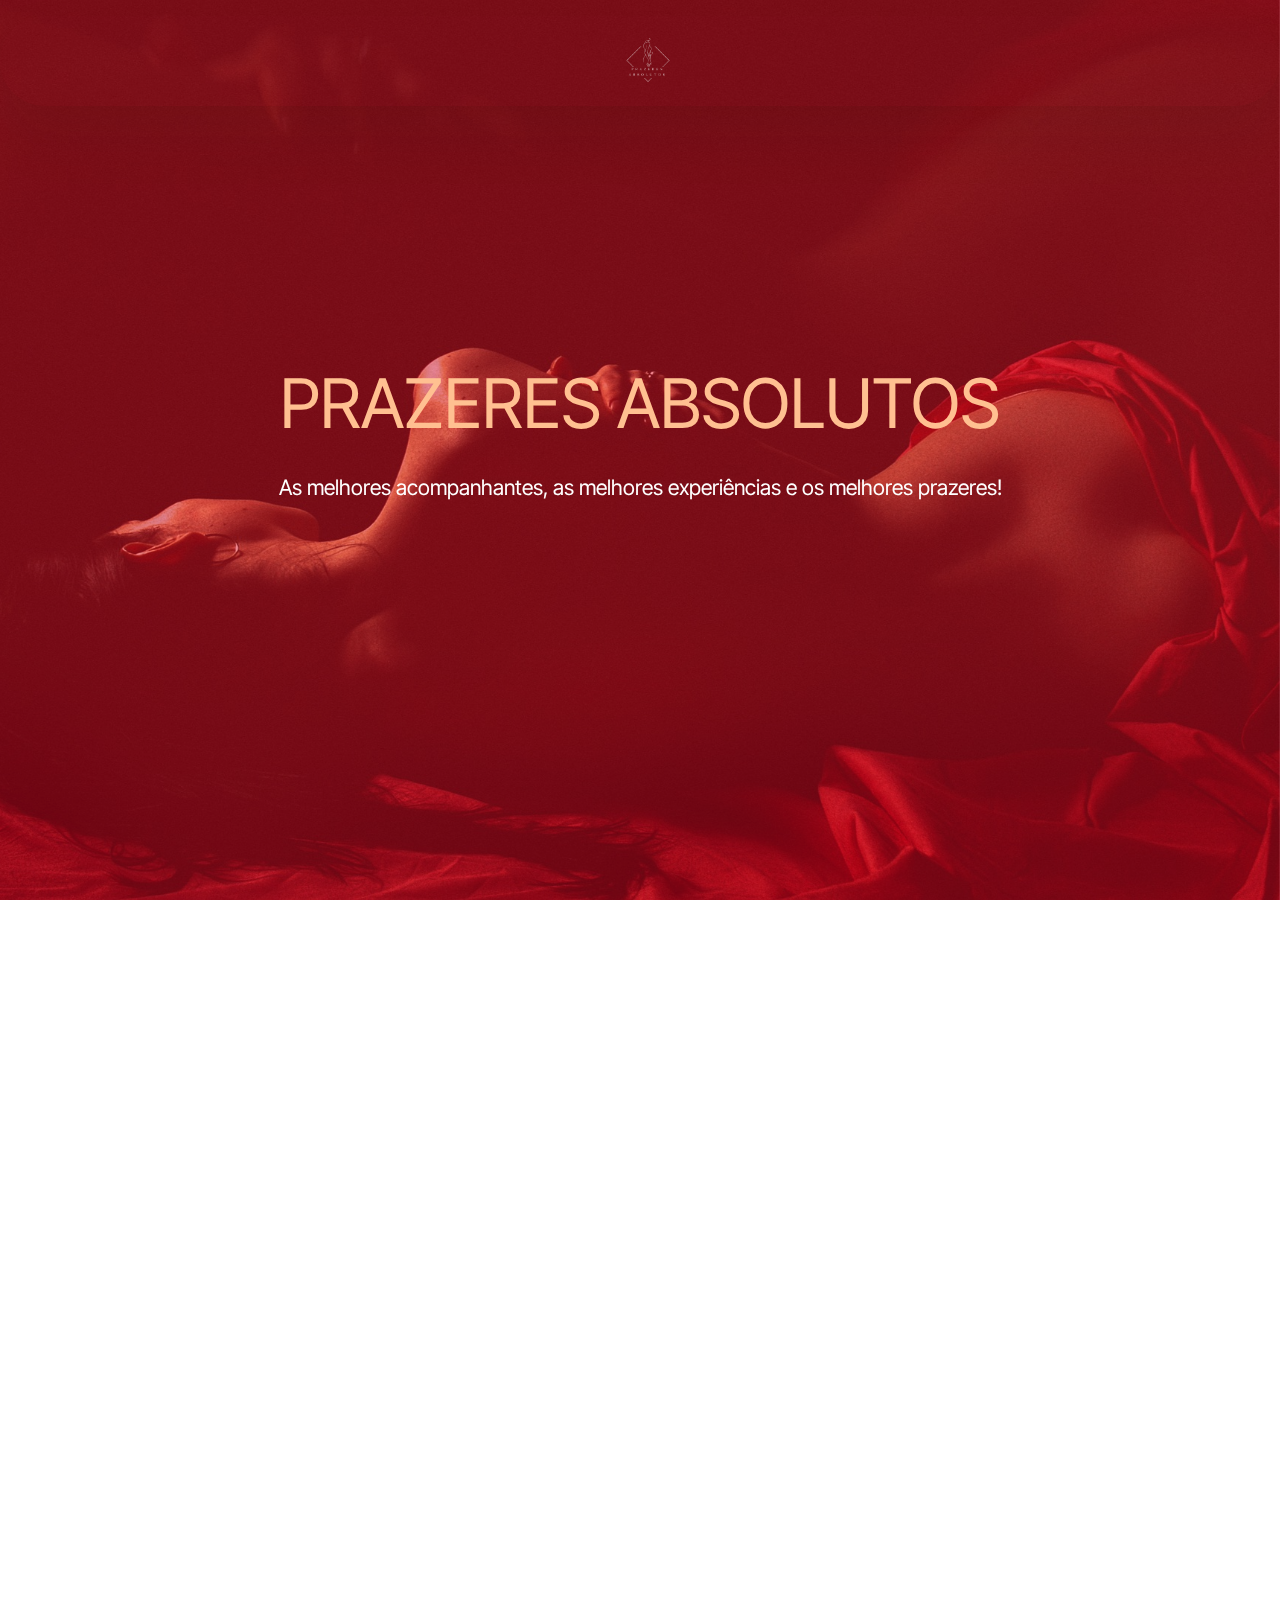
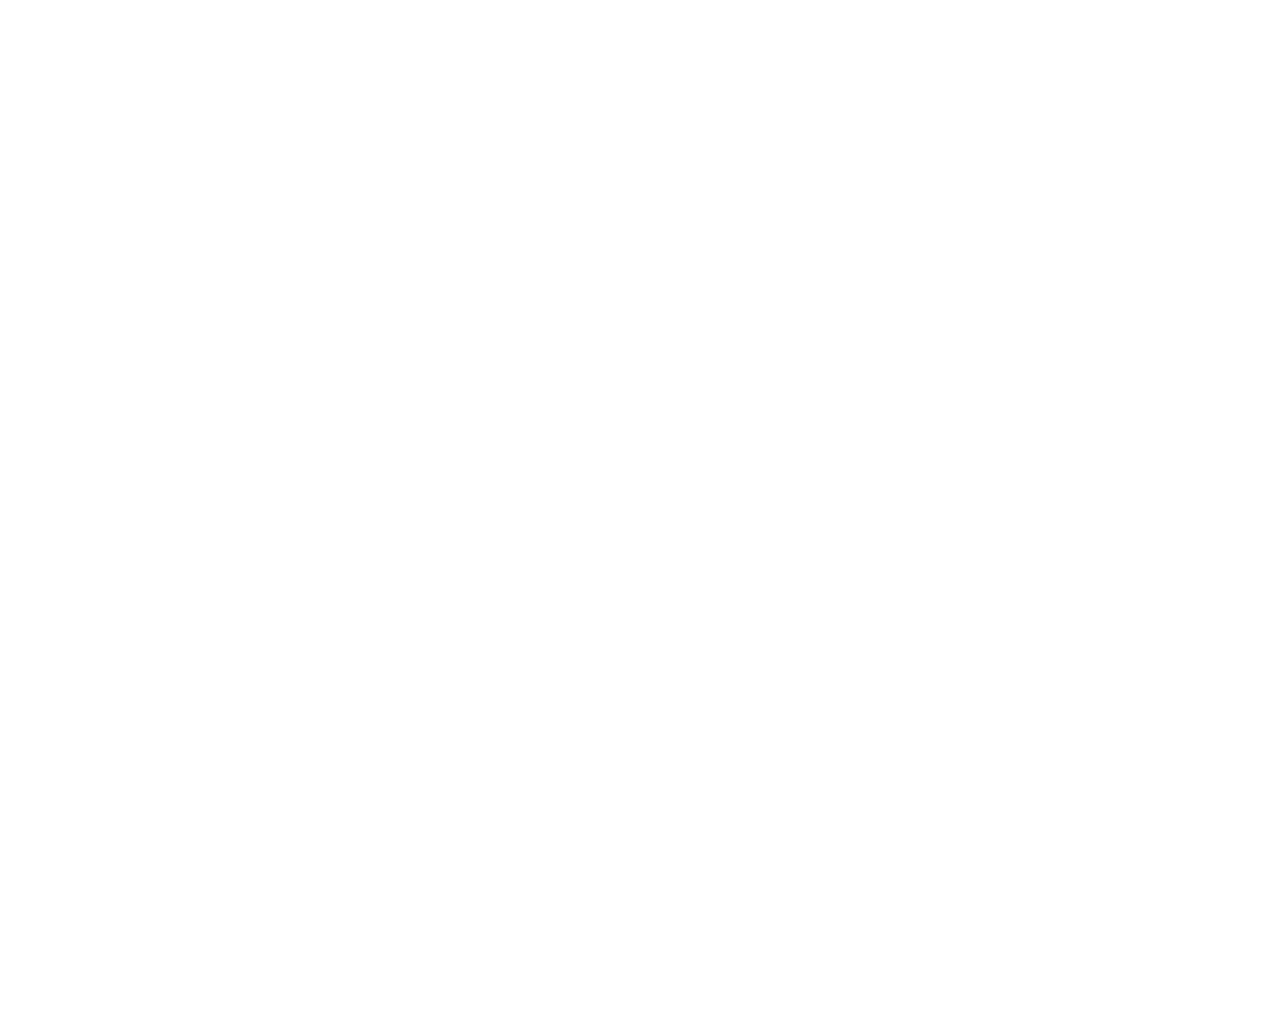
==== commit c7e4eaf4: "corrigindo doctype error" ====
--- a/index.html
+++ b/index.html
@@ -1,4 +1,4 @@
-!DOCTYPE html>
+<!DOCTYPE html>
 <html  >
 <head>
   <!-- Site made with Mobirise Website Builder v5.9.18, https://mobirise.com -->
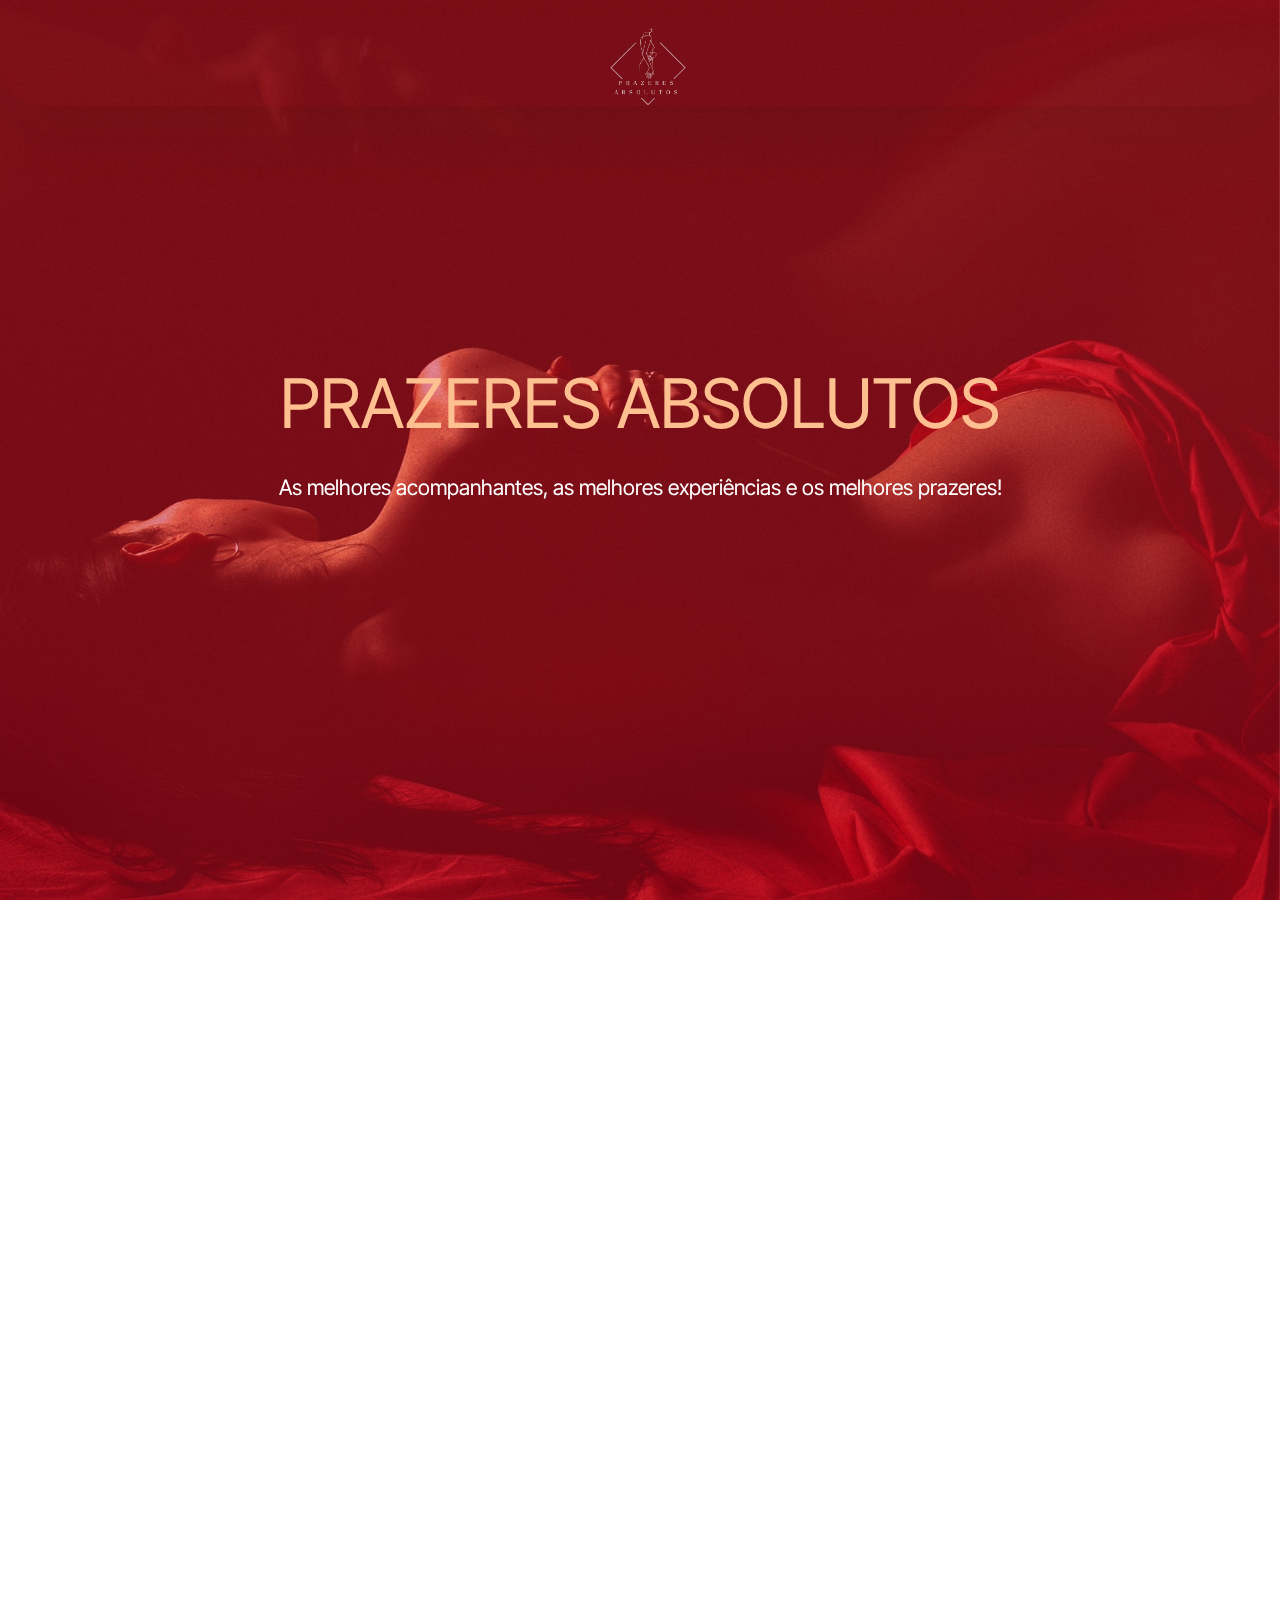
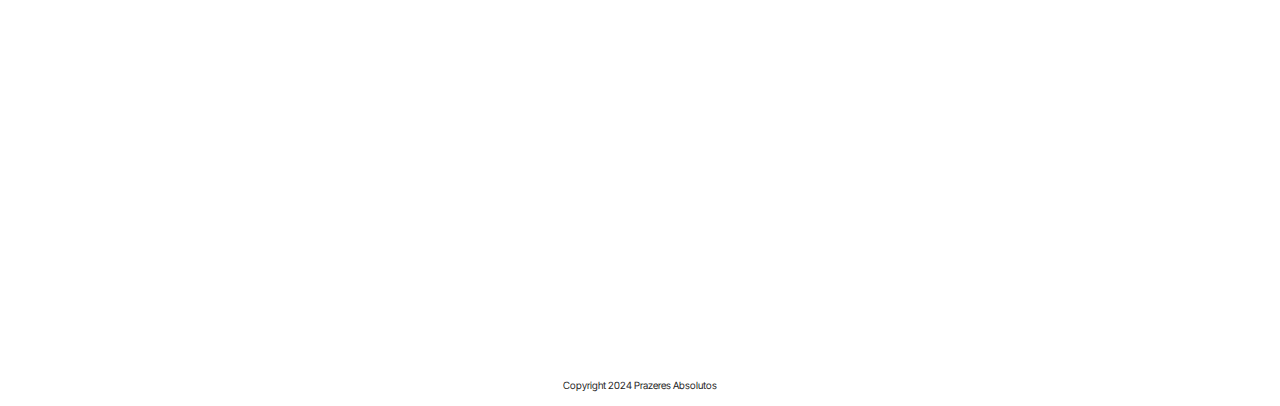
==== commit 5f9d40e2: "Adiciona botão whatsapp, Nome, descrição de garota, redimensiona logo e adiciona garota: ´Ruby´" ====
--- a/index.html
+++ b/index.html
@@ -1,7 +1,6 @@
 <!DOCTYPE html>
 <html  >
 <head>
-  <!-- Site made with Mobirise Website Builder v5.9.18, https://mobirise.com -->
   <meta charset="UTF-8">
   <meta http-equiv="X-UA-Compatible" content="IE=edge">
   <meta name="generator" content="Mobirise v5.9.18, mobirise.com">
@@ -10,7 +9,7 @@
   <meta name="description" content="">
   
   
-  <title>Home</title>
+  <title>Prazeres Absolutos</title>
   <link rel="stylesheet" href="assets/web/assets/mobirise-icons2/mobirise2.css">
   <link rel="stylesheet" href="assets/bootstrap/css/bootstrap.min.css">
   <link rel="stylesheet" href="assets/bootstrap/css/bootstrap-grid.min.css">
@@ -23,21 +22,68 @@
   <noscript><link rel="stylesheet" href="https://fonts.googleapis.com/css?family=Inter+Tight:100,200,300,400,500,600,700,800,900,100i,200i,300i,400i,500i,600i,700i,800i,900i&display=swap"></noscript>
   <link rel="preload" as="style" href="assets/mobirise/css/mbr-additional.css?v=sujqkR"><link rel="stylesheet" href="assets/mobirise/css/mbr-additional.css?v=sujqkR" type="text/css">
 
-  
+  <script></script>
+  <style>
+    .DescWrapper {
+        text-align: center;
+    }
+    .buttonStyle {
+        background-color: #87c55f; /* Green */
+        border: none;
+        color: #f5f5f5;
+        padding: 15px 32px;
+        text-align: center;
+        text-decoration: none;
+        display: inline-block;
+        font-size: 16px;
+        border-radius: 10px;
+    }
+    .buttonStyle:hover {
+        border-color: black;
+    }
+    .nameText {
+        font-weight: 500;
+        font-size: 30px;
+        /* font-family: "Lucida Console", "Courier New", monospace; */
+        margin: auto;
+        width: 50%;
+        padding: 10px;
+        text-align: center;
+    }
+    .descText {
+        font-size: 15px;
+        /* font-family: "Lucida Console", "Courier New", monospace; */
+        margin: auto;
+        width: 50%;
+        padding: 10px;
+        text-align: center;
+    }
+    footer {
+        margin-top: 30px;
+        font-size: 10px;
+        text-align: center;
+    }
+
+    @media (max-width: 767px) {
+    .logoSize img {
+        height: 7rem !important;
+    }
+}
+  </style>
   
   
 </head>
 <body>
   
-  <section data-bs-version="5.1" class="menu menu3 cid-uwqTTjVSbB" once="menu" id="menu03-5">
+  <section data-bs-version="5.1" class="menu menu3 cid-uwqTTjVSbB" once="menu" id="menu03-5" >
 	
 
-	<nav class="navbar navbar-dropdown navbar-expand-lg">
-		<div class="container">
+    <nav class="navbar navbar-dropdown" >
+        <div class="container" style=" align-items: center; justify-content: center; align-content: center; align-self: center; text-align: center;margin-left: auto; margin-right: auto; ">
 			<div class="navbar-brand">
-				<span class="navbar-logo">
-					<a href="index.html">
-						<img src="assets/images/prazeres-removebg-preview-4.png" alt="Mobirise Website Builder" style="height: 5rem;">
+				<span class="navbar-logo" >
+					<a href="/">
+						<img src="assets/images/prazeres-removebg-preview-4.png" alt="Prazeres Absolutos" style="height: 7em !important; margin-top: 15px;">
 					</a>
 				</span>
 				
@@ -45,7 +91,7 @@
 			
 			
 		</div>
-	</nav>
+    </nav>
 </section>
 
 <section data-bs-version="5.1" class="header18 cid-uwqFkBYXNE mbr-fullscreen mbr-parallax-background" id="header18-0">
@@ -63,121 +109,98 @@
     </div>
   </div>
 </section>
-
-<section data-bs-version="5.1" class="slider2 cid-uwt3puwHEb" id="slider2-a">
-    
-
-    
-    <div class="container">
-        <div class="row justify-content-center">
-            <div class="col-12 col-md-10">
-                <div class="carousel slide" id="uwM835O8WH" data-ride="carousel" data-bs-ride="carousel" data-interval="5000" data-bs-interval="5000">
-                    <ol class="carousel-indicators">
-                        <li data-slide-to="0" data-bs-slide-to="0" class="active" data-target="#uwM835O8WH" data-bs-target="#uwM835O8WH"></li>
-                        <li data-slide-to="1" data-bs-slide-to="1" data-target="#uwM835O8WH" data-bs-target="#uwM835O8WH"></li>
-                        
-                    </ol>
-                    <div class="carousel-inner">
-                        <div class="carousel-item slider-image item active">
-                            <div class="item-wrapper">
-                                <div class="mbr-overlay" style="opacity: 0; background-color: rgb(35, 35, 35);">
-                                </div>
-                                <img class="d-block w-100" src="assets/images/mbr-3.jpg" alt="Mobirise Website Builder" data-slide-to="0" data-bs-slide-to="0">
-                                <div class="carousel-caption d-none d-md-block">
-                                    <h5 class="mbr-section-subtitle mbr-fonts-style display-5">
-                                        <strong>Fulana</strong></h5>
-                                    <p class="mbr-section-text mbr-fonts-style display-7">
-                                        25 anos</p>
-                                </div>
-                            </div>
-                        </div><div class="carousel-item slider-image item">
-                            <div class="item-wrapper">
-                                <div class="mbr-overlay" style="opacity: 0; background-color: rgb(35, 35, 35);">
-                                </div>
-                                <img class="d-block w-100" src="assets/images/mbr-2.jpg" alt="Mobirise Website Builder" data-slide-to="1" data-bs-slide-to="1">
-                                <div class="carousel-caption d-none d-md-block">
-                                    <h5 class="mbr-section-subtitle mbr-fonts-style display-5">
-                                        <strong>Jane Doe</strong></h5>
-                                    <p class="mbr-section-text mbr-fonts-style display-7">
-                                        20 anos</p>
-                                </div>
-                            </div>
+    <section data-bs-version="5.1" class="slider2 cid-uwt3puwHEb" id="slider2-a">
+        
+
+        
+        <div class="container">
+            <div class="row justify-content-center">
+                <div class="col-12 col-md-10">
+                    <div class="carousel slide" id="uwM835O8WH" data-ride="carousel" data-bs-ride="carousel" data-interval="5000" data-bs-interval="5000">
+                        <ol class="carousel-indicators">
+                            <li data-slide-to="0" data-bs-slide-to="0" class="active" data-target="#uwM835O8WH" data-bs-target="#uwM835O8WH"></li>
+                            <li data-slide-to="1" data-bs-slide-to="1" data-target="#uwM835O8WH" data-bs-target="#uwM835O8WH"></li>
+                            <li data-slide-to="2" data-bs-slide-to="2" data-target="#uwM835O8WH" data-bs-target="#uwM835O8WH"></li>
+                            <li data-slide-to="3" data-bs-slide-to="3" data-target="#uwM835O8WH" data-bs-target="#uwM835O8WH"></li>
+                            <li data-slide-to="4" data-bs-slide-to="4" data-target="#uwM835O8WH" data-bs-target="#uwM835O8WH"></li>
+                            <li data-slide-to="5" data-bs-slide-to="5" data-target="#uwM835O8WH" data-bs-target="#uwM835O8WH"></li>
+                            
+                        </ol>
+                        <div class="carousel-inner">
+                            <div class="carousel-item slider-image item active">
+                                <div class="item-wrapper">
+                                    <div class="mbr-overlay" style="opacity: 0; background-color: rgb(35, 35, 35);">
+                                    </div>
+                                    <img class="d-block w-100" src="assets/images/girls/Ruby/IMG-01.jpg" alt="Mobirise Website Builder" data-slide-to="0" data-bs-slide-to="0">
+                                </div>
+                            </div>
+
+                            <div class="carousel-item slider-image item">
+                                <div class="item-wrapper">
+                                    <div class="mbr-overlay" style="opacity: 0; background-color: rgb(35, 35, 35);">
+                                    </div>
+                                    <img class="d-block w-100" src="assets/images/girls/Ruby/IMG-02.jpg" alt="Mobirise Website Builder" data-slide-to="1" data-bs-slide-to="1">
+                                </div>
+                            </div>
+                            <div class="carousel-item slider-image item">
+                                <div class="item-wrapper">
+                                    <div class="mbr-overlay" style="opacity: 0; background-color: rgb(35, 35, 35);">
+                                    </div>
+                                    <img class="d-block w-100" src="assets/images/girls/Ruby/IMG-03.jpg" alt="Mobirise Website Builder" data-slide-to="2" data-bs-slide-to="2">
+                                </div>
+                            </div>
+                            <div class="carousel-item slider-image item">
+                                <div class="item-wrapper">
+                                    <div class="mbr-overlay" style="opacity: 0; background-color: rgb(35, 35, 35);">
+                                    </div>
+                                    <img class="d-block w-100" src="assets/images/girls/Ruby/IMG-04.jpg" alt="Mobirise Website Builder" data-slide-to="3" data-bs-slide-to="3">
+                                </div>
+                            </div>
+                            <div class="carousel-item slider-image item">
+                                <div class="item-wrapper">
+                                    <div class="mbr-overlay" style="opacity: 0; background-color: rgb(35, 35, 35);">
+                                    </div>
+                                    <img class="d-block w-100" src="assets/images/girls/Ruby/IMG-05.jpg" alt="Mobirise Website Builder" data-slide-to="4" data-bs-slide-to="4">
+                                </div>
+                            </div>
+                            <div class="carousel-item slider-image item">
+                                <div class="item-wrapper">
+                                    <div class="mbr-overlay" style="opacity: 0; background-color: rgb(35, 35, 35);">
+                                    </div>
+                                    <img class="d-block w-100" src="assets/images/girls/Ruby/IMG-06.jpg" alt="Mobirise Website Builder" data-slide-to="5" data-bs-slide-to="5">
+                                </div>
+                            </div>
+
                         </div>
-                        
-                        
+                            
+                            
                     </div>
-                    <a class="carousel-control carousel-control-prev" role="button" data-slide="prev" data-bs-slide="prev" href="#uwM835O8WH">
-                        <span class="mobi-mbri mobi-mbri-arrow-prev" aria-hidden="true"></span>
-                        <span class="sr-only visually-hidden">Previous</span>
-                    </a>
-                    <a class="carousel-control carousel-control-next" role="button" data-slide="next" data-bs-slide="next" href="#uwM835O8WH">
-                        <span class="mobi-mbri mobi-mbri-arrow-next" aria-hidden="true"></span>
-                        <span class="sr-only visually-hidden">Next</span>
-                    </a>
+                        <a class="carousel-control carousel-control-prev" role="button" data-slide="prev" data-bs-slide="prev" href="#uwM835O8WH">
+                            <span class="mobi-mbri mobi-mbri-arrow-prev" aria-hidden="true"></span>
+                            <span class="sr-only visually-hidden">Previous</span>
+                        </a>
+                        <a class="carousel-control carousel-control-next" role="button" data-slide="next" data-bs-slide="next" href="#uwM835O8WH">
+                            <span class="mobi-mbri mobi-mbri-arrow-next" aria-hidden="true"></span>
+                            <span class="sr-only visually-hidden">Next</span>
+                        </a>
+                    </div>
                 </div>
             </div>
         </div>
+    </section>
+    <div class="DescWrapper">
+        <p class="nameText" >Ruby</p>
+        <p class="descText" >Sou bem safadinha, comunicativa, carinhosa, novinha bem gostosa... Realizo seus fetiches e levo você a loucura, não fique de fora e vem ficar por dentro de mim.</p>
+        <button class="buttonStyle" onclick=" window.open('https://wa.me/5511939423373?text=Quero%20marcar%20um%20encontro%20com%20a%20Ruby!','_blank')">Whatsapp</button>
     </div>
-</section>
-
-<section data-bs-version="5.1" class="slider2 cid-uwt9DEPEiF" id="slider2-f">
-    
-
-    
-    <div class="container">
-        <div class="row justify-content-center">
-            <div class="col-12 col-md-10">
-                <div class="carousel slide" id="uwM836LPSC" data-ride="carousel" data-bs-ride="carousel" data-interval="5000" data-bs-interval="5000">
-                    <ol class="carousel-indicators">
-                        <li data-slide-to="0" data-bs-slide-to="0" class="active" data-target="#uwM836LPSC" data-bs-target="#uwM836LPSC"></li>
-                        <li data-slide-to="1" data-bs-slide-to="1" data-target="#uwM836LPSC" data-bs-target="#uwM836LPSC"></li>
-                        
-                    </ol>
-                    <div class="carousel-inner">
-                        <div class="carousel-item slider-image item active">
-                            <div class="item-wrapper">
-                                <div class="mbr-overlay" style="opacity: 0; background-color: rgb(35, 35, 35);">
-                                </div>
-                                <img class="d-block w-100" src="assets/images/mbr-3.jpg" alt="Mobirise Website Builder" data-slide-to="0" data-bs-slide-to="0">
-                                <div class="carousel-caption d-none d-md-block">
-                                    <h5 class="mbr-section-subtitle mbr-fonts-style display-5">
-                                        <strong>Fulana</strong></h5>
-                                    <p class="mbr-section-text mbr-fonts-style display-7">
-                                        25 anos</p>
-                                </div>
-                            </div>
-                        </div><div class="carousel-item slider-image item">
-                            <div class="item-wrapper">
-                                <div class="mbr-overlay" style="opacity: 0; background-color: rgb(35, 35, 35);">
-                                </div>
-                                <img class="d-block w-100" src="assets/images/mbr-2.jpg" alt="Mobirise Website Builder" data-slide-to="1" data-bs-slide-to="1">
-                                <div class="carousel-caption d-none d-md-block">
-                                    <h5 class="mbr-section-subtitle mbr-fonts-style display-5">
-                                        <strong>Jane Doe</strong></h5>
-                                    <p class="mbr-section-text mbr-fonts-style display-7">
-                                        20 anos</p>
-                                </div>
-                            </div>
-                        </div>
-                        
-                        
-                    </div>
-                    <a class="carousel-control carousel-control-prev" role="button" data-slide="prev" data-bs-slide="prev" href="#uwM836LPSC">
-                        <span class="mobi-mbri mobi-mbri-arrow-prev" aria-hidden="true"></span>
-                        <span class="sr-only visually-hidden">Previous</span>
-                    </a>
-                    <a class="carousel-control carousel-control-next" role="button" data-slide="next" data-bs-slide="next" href="#uwM836LPSC">
-                        <span class="mobi-mbri mobi-mbri-arrow-next" aria-hidden="true"></span>
-                        <span class="sr-only visually-hidden">Next</span>
-                    </a>
-                </div>
-            </div>
-        </div>
-    </div>
-</section><section class="display-7" style="padding: 0;align-items: center;justify-content: center;flex-wrap: wrap;    align-content: center;display: flex;position: relative;height: 4rem;"><a href="https://mobiri.se/1463954" style="flex: 1 1;height: 4rem;position: absolute;width: 100%;z-index: 1;"><img alt="" style="height: 4rem;" src="[data-uri]"></a><p style="margin: 0;text-align: center;" class="display-7">&#8204;</p><a style="z-index:1" href="https://mobirise.com/html-builder.html">HTML Website Generator</a></section><script src="assets/bootstrap/js/bootstrap.bundle.min.js"></script>  <script src="assets/parallax/jarallax.js"></script>  <script src="assets/smoothscroll/smooth-scroll.js"></script>  <script src="assets/ytplayer/index.js"></script>  <script src="assets/dropdown/js/navbar-dropdown.js"></script>  <script src="assets/theme/js/script.js"></script>  
+<section class="display-7" style="padding: 0;align-items: center;justify-content: center;flex-wrap: wrap;    align-content: center;display: flex;position: relative;height: 4rem;"><a href="https://mobiri.se/1463954" style="flex: 1 1;height: 4rem;position: absolute;width: 100%;z-index: 1;"><img alt="" style="height: 4rem;" src="[data-uri]"></a><p style="margin: 0;text-align: center;" class="display-7">&#8204;</p></section><script src="assets/bootstrap/js/bootstrap.bundle.min.js"></script>  <script src="assets/parallax/jarallax.js"></script>  <script src="assets/smoothscroll/smooth-scroll.js"></script>  <script src="assets/ytplayer/index.js"></script>  <script src="assets/dropdown/js/navbar-dropdown.js"></script>  <script src="assets/theme/js/script.js"></script>  
   
   
  <div id="scrollToTop" class="scrollToTop mbr-arrow-up"><a style="text-align: center;"><i class="mbr-arrow-up-icon mbr-arrow-up-icon-cm cm-icon cm-icon-smallarrow-up"></i></a></div>
     <input name="animation" type="hidden">
+
+    <footer >
+        <p>Copyright 2024 Prazeres Absolutos</p>
+    </footer>
   </body>
 </html>